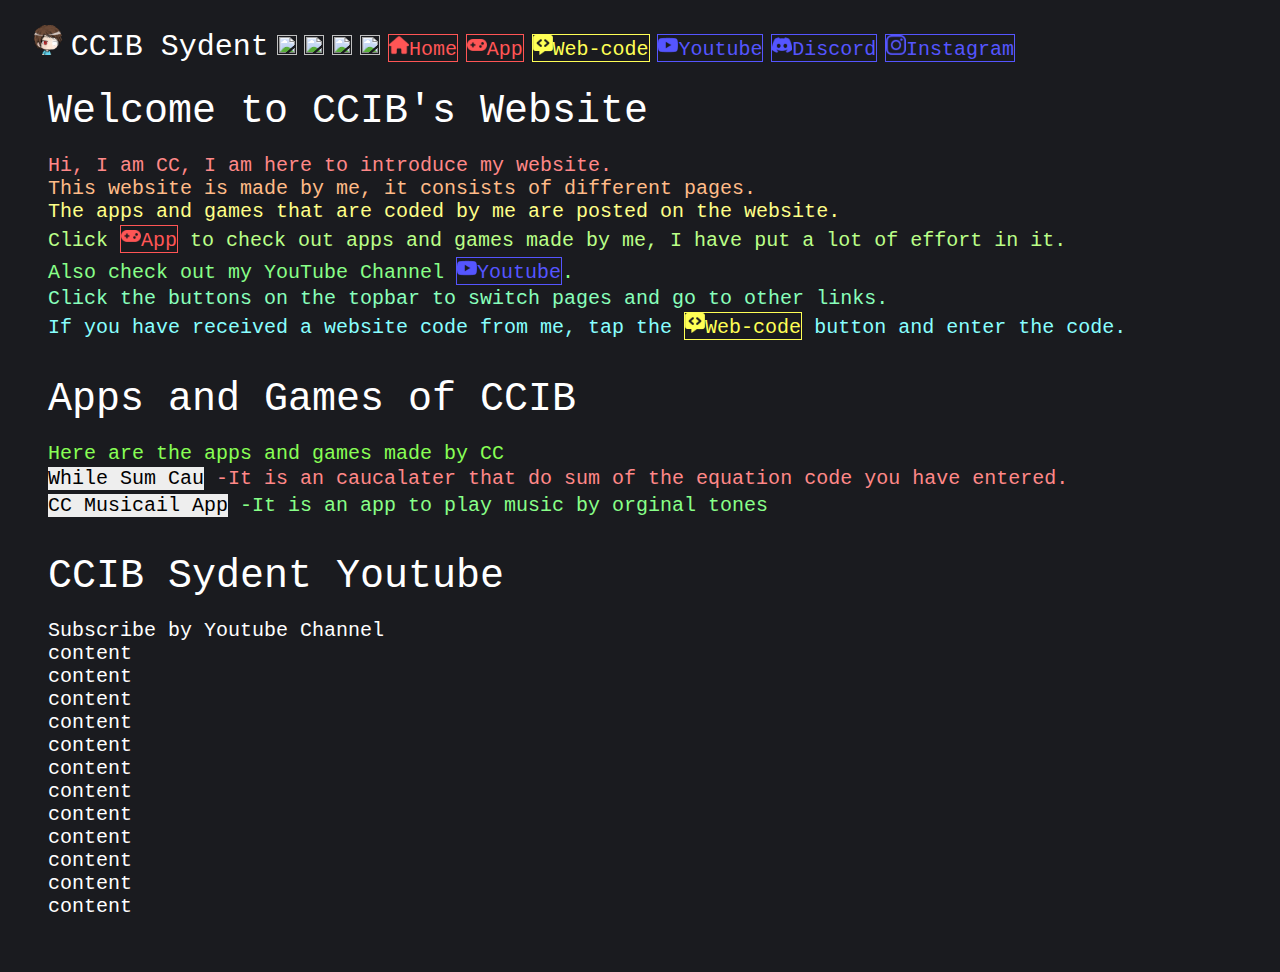
==== index.html @ e67122b9 "Add files via upload" ====
<!DOCTYPE html>
<html>
<head>
<title>CCIB Sydent</title>
<meta name="viewport" content="width=device-width, initial-scale=1.0">
<meta name="theme-color" content="#ff0000">
<meta property="og:title" content="CCIB Sydent's">
<meta property="og:site_name" content="CC's website">
<meta property="og:url" content="ccib.vip">
<meta property="og:description" content="Welcome to CC's website.">
<meta property="og:type" content="website">
<meta property="og:image_url" content="./favicon.ico">
<link rel="icon" href="./favicon.ico">
<style>
html {height: 100%;scroll-behavior: smooth;}body{background-color:#1a1b1f}
label,div,p{font-family: monospace;color:#ffffff}
a,button{background-color:#eeeeee;border:1px;color:#000000;text-align:center;font-family:monospace;
text-decoration:none;display:inline-block;font-size:20px;margin:2px 0px;cursor:pointer;}
.size1,.size2,.light,.vert,.horz{display:none;}
.dark,.size0{display: inline;}
.btnpage{background-color:#3210  ;color:#ff5555;border: 1px solid #ff5555;}
.btnlink{background-color:#3210  ;color:#5555ff;border: 1px solid #5555ff;}
.btncode{background-color:#3210  ;color:#ffff55;border: 1px solid #ffff55;}
.input  {background-color:#1e1e1e;color:#ffffff;border: 1px solid #87ffff;}
.content{padding-left:20px;}
.popup{display:none;position:fixed;z-index:1;padding-top:100px;left:0;top:0;width:100%;height:100%;
  overflow:auto;background-color:#0004;}
.popuped{background-color:#fefefe;margin:auto;padding:20px;border:1px solid#888;width:80%;}
.close{color: #aaaaaa;float: right;font-size: 28px;font-weight: bold;}
.close:hover,.close:focus{color: #000;text-decoration: none;cursor: pointer;}
@media (prefers-color-scheme: light) {
.light{display: inline}
/*
.abc{filter: hue-rotate(180deg) invert(100%);}
#topbar{margin:20px 10px;}
body{background-color:#e0e0e0;}
label,div,p{color:#000000}
a,button{background-color:#111111;color:#ffffff;}
.btnpage{background-color:#3210  ;color:#870000;border: 1px solid #870000;}
.btnlink{background-color:#3210  ;color:#000087;border: 1px solid #000087;}
.btncode{background-color:#3210  ;color:#878700;border: 1px solid #878700;}
.dark{display:none;}/**/
} 
@media only screen and (max-width: 760px) {
.size0{display:none;}.size1{display:inline;}
}
@media only screen and (max-width: 450px) {
html {text-align: center;}
.size1{display: none}.size2{display:inline}
#topbar{margin:20px 10px;}
.content{padding-left:5px;}
.btnpage{font-size:0;border:0}
.btncode{font-size:0;border:0}
.btnlink{font-size:0;border:0}
}
@media only screen and (max-width: 150px) {
.small1{display:inline}.small2{display:inline}
}
@media only screen and (orientation : portrait) {
.vert{display: inline;}
}
@media only screen and (orientation : landscape) {
.horz{display: inline;}
}
</style></head>

<body>
<div id=topbar  style=margin:25px 50px; ><!--style=position: sticky;  top: 0; -->
<img draggable="false" class=ccibicon width=30 height=30 >
  <label style=font-size:30px; >CCIB Sydent</label>
  <img draggable="false" src=./ico/ico_screen.ico class=size0 width=20 height=20 >
  <img draggable="false" src=./ico/ico_tablet.ico class=size1 width=20 height=20 >
  <img draggable="false" src=./ico/ico_moblie.ico class=size2 width=20 height=20 >
  <img draggable="false" src=./ico/ico_vert.ico class=vert width=20 height=20 >
  <img draggable="false" src=./ico/ico_horz.ico class=horz width=20 height=20 >
  <img draggable="false" src=./ico/ico_moon.ico class=dark width=20 height=20 >
  <img draggable="false" src=./ico/ico_sun.ico class=light width=20 height=20 >
  <div class=size1 ></br></div><div class=size2 ></br></div>
  <a class=btnpage href=#HomePage><img draggable="false" class=homeico width=20 height=20 >Home</a>
  <a class=btnpage href=#AppPage><img draggable="false" class=appico width=20 height=20 >App</a>
  <a class=btncode id=wcbtn><img draggable="false" class=wcico width=20 height=20 >Web-code</a>
  <a class=btnlink href=https://youtube.com/c/ccibyoutube target=_blank rel=noopener>
    <img draggable="false" class=ytico width=20 height=20>Youtube</a>
  <a class=btnlink href=https://discord.gg/9TFuxKF target=_blank rel=noopener >
    <img draggable="false" class=dcico width=20 height=20>Discord</a>
  <a class=btnlink href=https://www.instagram.com/ccib.sydent_chris.c/ target=_blank rel=noopener>
    <img draggable="false" class=igico width=20 height=20>Instagram</a>
</div>
<div id="HomePage">
  <div class="content" style="color:#8ff;">
  <label class="content" style="font-size:40px;color:#ffffff;">Welcome to CCIB's Website</label>
  <p class="content" style="font-size:20px;">
    <span style="color:#f88">Hi, I am <abbr style="text-decoration:none"title="CCIB Sydent">CC</abbr>, I am here to introduce my website.</br></span>
    <span style="color:#fb8">This website is made by me, it consists of different pages.</br></span>
    <span style="color:#ff8">The apps and games that are coded by me are posted on the website.</br></span>
    <span style="color:#bf8">Click <a class="btnpage" href="#AppPage"><img draggable="false" class=appico width="20" height="20">App</a>
      to check out apps and games made by me, I have put a lot of effort in it.</br></span>
    <span style="color:#8f8">Also check out <abbr style="text-decoration:none"title="CCIB Sydent YouTube">my YouTube Channel</abbr> 
      <a class="btnlink" href="https://youtube.com/c/ccibyoutube"target="_blank"rel="noopener">
      <img draggable="false"class=ytico width="20" height="20">Youtube</a>.</br></span>
    <span style="color:#8fb">Click the buttons on the topbar to switch pages and go to other links.</br></span>
    <span style="color:#8ff">If you have received a website code from me, tap the <a id="wcbtn2" class="btncode"><img draggable="false"class=wcico width="20" height="20">Web-code</a>      button and enter the code.</br></span>
  </p>
  </div>
</br> 
</div>

<div id="AppPage">
  <div class="content" style="color:#ffffff;">
  <label class="content" style="font-size:40px">Apps and Games of CCIB</label></br>
  <p class="content" style="font-size:20px;">
    <span style="color:#8f5">Here are the apps and games made by CC</br></span>
    <span style="color:#f88"><a class="page" href="./app/whilecau.html" target="_blank">While Sum Cau</a>
    -It is an caucalater that do sum of the equation code you have entered.</span></br>
    <span style="color:#8f8"><a class="page" href="http://app.ccib.vip/playhz" target="_blank">CC Musicail App  </a>
    -It is an app to play music by orginal tones</span>
  </p>   
</div>
</br>
</div>

<div id="NewPage"><div class="content" style="color:#ffffff;">
  <label class="content" style="font-size:40px">
  CCIB Sydent Youtube</label></br>
  <p class="content" style="font-size:20px;">
Subscribe by Youtube Channel</br>
content</br>
content</br>
content</br>
content</br>
content</br>
content</br>
content</br>
content</br>
content</br>
content</br>
content</br>
content</br>
  </p>  
</div>
</br>
</div>

<div id="wcodePop" class="popup">
  <div class="popuped">
    <span id="wcodeX" class="close">&times;</span>
    <label style="color: #000000; font-size:25px">Type code : </label>
    <input type="text" id="wcodec" size="40">
    <button id="find">Enter</button>
</div>
</div>

<script>
//Set ups
function getUrlVars(){var vars = {};
  var parts = window.location.href.replace(/[?&]+([^=&]+)=([^&]*)/gi, function(m,key,value){vars[key] = value;});
  return vars;
}
if (typeof(getUrlVars()["wcode"]) !== 'undefined'){location.replace("./wcode/index.html?c="+getUrlVars()["wcode"])}
//Page function
/*function showpage(p){
  document.getElementById("HomePage").style.display = "none";
  document.getElementById("AppPage").style.display = "none";
  document.getElementById(p).style.display = "block";
}
showpage("HomePage");*/
//if (typeof(getUrlVars()["page"]) !== 'undefined'){showpage(getUrlVars()["page"])}

//Website Code
document.getElementById("wcbtn").onclick = function(){document.getElementById("wcodePop").style.display = "block";}
document.getElementById("wcbtn2").onclick = function(){document.getElementById("wcodePop").style.display = "block";}
document.getElementById("wcodeX").onclick = function() {
document.getElementById("wcodePop").style.display = "none";}
document.getElementById("find").onclick=function(){
  switch (document.getElementById('wcodec').value){
    case"index":case"000000":
      location.replace("./wcode/index_.html");break;
    case"test":case"ffffff":
    location.replace("./wcode/test.html");break;
    case"yt300subga":case"dafb75":
    location.replace("./wcode/yt300subga.html");break;}
  document.getElementById("wcodePop").style.display = "none";}

//Keybroad function
document.addEventListener("keydown", function (e) {
    key_all(e.key);
    switch(e.key){
    case "Enter":key_enter();break;
    };
});

function key_enter(){
  if(document.getElementById("wcodePop").style.display == "block"){
    document.getElementById("find").onclick()
  }
}
function key_all(){
document.getElementsByClassName
}
function icon(imgid,code){

//document.getElementsByClassName(imgid)[0].src = "data:image/x-icon;base64,"+code
for (var i = 0; i < document.getElementsByClassName(imgid).length; i++) {
if(document.getElementsByClassName(imgid)[i]){
  document.getElementsByClassName(imgid)[i].src = "data:image/x-icon;base64,"+code}}
return(document.getElementsByClassName(imgid).length)
}
icon("ccibicon",
"AAABAAEAvr4AAAEAIAAnWwAAFgAAAIlQTkcNChoKAAAADUlIRFIAAAC+AAAAvggGAAAAi3S1nQAAIABJREFUeJzsvXmUZllVJ/o759z7jTFnREbkEBk5VGZlZg3UQBVYzFMBTxeirY1gA4qsXjyf2rbdNu8ttX1q67K7bQcWrwuXiKC2NK3dIKgIDRaIBShDQRVSlZVVWTnPkZExf8O957w/zt77nPvFl5mRRWZllPHttariy/vd4dz7nbvP3r/923sr3GBxzt3oIayQV9+5+xkN6jMPH1RXs/+eLaPuNXfsAgD85VcPAgCG+6pQyp+mnCbor5RQryQAAOeASikFAGi6Uvz8quUUH/jfX7uqMdxI4fu8Idd+ti60Fic4S7eJftfOTQD8uJVMMvprHVrW/+P87Jwcc3aucclrHDk7AwAYHahj42AdAPDtY2fx0v3bAQDGKLke4M9ttIFWCjrMchitC+d1UDK++aWmTKblVhb24BcpMYVjP/CZtfeSPFsvg77yLj3pybMnz5aCvK6v11rU8pcyY+7YPiGaM88teCdrHRw/Jbqf83MLl70Ga/4dY4OwtDLwk1ZKIZzOwdGVLG1TDuA9HIDE6HAsAC0a0f/VSsn4tLq6573UyOTzWtT+wPVbAa6bxl+Lk74nPWG5Lq/TWpv0b3nZbTKgTSODAEiT0ziV8rays17vWufteABwcGjneeF8C43mqq9dTb0zGlaNDi1GH3llUFBhXFAw2o/HjzPY83wGC0DzCqEAOH8P5VIil+Dv2Vfgh2G0xsWF4JesJ61/Tc+4Fib85tGhFYPYPzmG/VtHAQQHNbO2ePPOIaMvtQLauaX9HEAvRE4z0DobH4l25rfXaLJl9L0CUKGJz5NXaxU5ywqKpqHjjTaHczxR/QvJA9VyVoBPovweYZu8zH5vY5SYR/oyE2huaeXLvNZehGv5AvSc2548Z+RaKtZr8grdaE2/ZWyIfURZxvdPjmHX+DAAwOhgPoiudg45aXLlyLxB0Oisoa11KxxUo5XAis4BiuFG2o+hyVYWTKRauUzjCyZWonU4N0v0i/j9lNxVWB8QQZx+ZeDvWdg9V0rD0L5mlRpzrWv/a6H5v+Mz3IhJ/xPf/UINAH/19YMys563fRwAsEBIxcRgDYlhkyEsbDze3DooRkGcgnXBZLAOsOEVkQnFpoJSwXyActBKF86dEF7u96FJF6+tkc0ub2y4mLydSmuP/FjbeWjhAB7KxYWGvMxsqlnnxPzZPOr9m5JZ3ULf+QKspckPfGcvwDM+8kZM+C1kv7NGfd7URgBek+UuTEQAGKyVoCxZxQZhxvDfaMICNAmdK+zC2wVAjCHJyG7m7Qm9YPydjQJO8bbwgtnoBWKbPR6A1/Z59KytOL50Oy7ch9LhJQ2nDfd44vxsx0MIZ3JwmKQXI5Zu2h9YWy/BM3kBkivvcuNNmZ705HLSOT9X8yJcduKvpQkfozWvum0HAOALjx4CAFRLKapl4rCQPTtQGYUjm0E7HTRvZC+ryATSKtjPcMEAiR+BivaV82nAiNYswoUKSpCg6OyR/a0EwWHkyBV+NFcMeEEWtCiopQpQ6UpxgkJNDPcVvgneg19JTs3MF490YQ5Y5zBUr8j2m7eMuQMnzq0ZrR9LgKkvPbxVafy1ICfPX5S7eMdr7i78xDdPbpS1nfkoSgGaQCutlMBXPNnjiS6f4j/RZ8Uwp2GIUBegQYm6MjQZ3iCET2H/cGhk4cemTiQrfrqO/ZxykYmm5GUXP6Kwc/FURaMJ2NBfK+wWKz6tAHIbcJRMpm1jIw4Ajp67sGZfgEtN/q5ejnNuTWn7nvTkmcql5vGK12GtTvg7dm6SgTE8d9PEiN+ggEQFbQyw0xkcvU6nr+DGOgWlVXAcC3wZJ+YTmzfG6JUPbrXiQhT3UueItVQUkyoYUrKCONHxXX87BbVC6zFiVQzghfWH43M6goGhPFuUxxQ/32Pn5/CVJ08WburI6ek1tQp0PoM1aer8xHe/MAGALx841uaJXC0luGmTn+h5XoycaqVhkkJcE0ZHE9+FicKTGy6QzzR4laODI2Oaf2R/zoDQKLfSlui0KGIbWkQV7f2VstIkKvxkHaaOddH30Y/LE1Yr74f4YwiJ4oXehf0tbDCPIjsgfsFy69FjozWggqJYq8oylk6zR8dfPBduoCc9eaYSz2/VbeP1Fg5Awb94PIbyFw8cnQeCg1pKEjFrtmwYkDVfvHZaejWcBKkkSmk0lGNVZyWwYyOt7iJTx6EYSmLlYLSCYTMqYTNKC/ErotKsiAN01fjxdWLEqIsTtmIFUQ5hdQmmWPzT8dl5VYyDbYIg6eDWFjAkWQzjSHF45jF6pJUWEzAxpgh/ATgzu4jj094Jvn1qfArAEn3VAID3/uWXL8/tvk4i8ZcbcfGe9ORGiUTX439cb/mJ736hAlCl/wCg9NUnT5wEvGZ9CaXhzS56qmxuLc7NLgIAUqPF6WItxByZVBmYlLRyZKAKRm1j3RZsdxdFexWCF1mk/6oVqtfBCRbfJQiKbl9dSi7nAXbCil7fF8/qnIts7aChrTyrwELl56UtrQAqsH9Ul5E4dFCiZbtDDgvQedrOSvSYV9zx4TrOznql/uiRs0dum9q4mQ6/dH7msyjPtnPLE38EAB45fPqJGgWebpsaF8JWyni5Uhij/FSjNXTCSzafjvZPDFJTzCd1iH58ntgAtOGAEWBUtLdDyOCOUZXo//F1O+JIHTfZeXyM43dM3BXnCaYLm0qdJkjhSOcCoc7ZkEUm1GglqE/SJdIVLL+Y3hyu12nGxbsI1RohKOeIPaWcw63bPKXk4UOn8bVDp04CQBaAiRuK+vRMnZ6sS7kRcKZ6+NDJJwCglCa4fccEACDPHawtwpRGa6T0OTVGYDYn66/fkOju72+EcPvcVfrsD1JF+FLHmtVGpkL4v1ANIhgwtoQ6YwVdPcdOUUUtHDu5MT3aXzeiUkSXiM8sNGcXof6RBvcHBUp14UwxRtpxXnRkf1kbqk94BiiPyz844xRbQrhj54Q42H/32FG/bdcW942nTtwQrS8r2bNo4+svP3E030zpf4nRqFGdmMF6WWx4/gG00gVGJAtzTwRZ0bF5EWxcyZRyasV5nOsgBDsUTIb4mcgLER8htm/A+TsDXfx9fI7i55UmUzeWaMEwiWxuoPgy5NGLIi9h5BXwuy/HRqgNXJSrEJEZwr7h/51U6jiNk01J64r8f7YiGX37228fle9uxAuge9h9T9ajJLGGuV5yy9RGB3gNMDk6jC3D/QAYNQgap4CkgD+TRKU4dId+UF20qV/yCy6jXAfxdcFoSRTZVDGi0l3DxeOTfTmBJDJbViAzcYQ4xuAlOhybTh1/lQrZXiI6/H5OQdMYxCxDvNoVjyysetHzZQc0piWkUTEqZ12HieWEwMdJM0qF8yilZTUx9JBetn8bPh9p/Wdbes5tT9alXHMb/8W37Fhxsuft8GmB1gL1ciIcdRfntrpgZOZMonJK8kmZSMbH8TbaMUCAkQ1vpSpC5BRGZUMKWVQ6oi53cF7EX3Qc/e1wKVeqUtksHH0eC1yURaUEUk0TjzMknQS4CD8vOsvRtsgnCPz5MBT2PaI0Xf9vAHl0b1nOx1JVidzKRRvttvgu5cQQ+htgXsbv+Voxuc4pwGb8TPxfo42c7wuPFzX/s2Hz9zR+T9alXDeNf+vkGABgoF6OtGwR3bDOSnJD5iwca5zITmSNqTVCjixrz6DwCzatv1ZI0o5RuxBxDbZvzOT01/IWP1BUsjEbMWhUF/kLRT/Cqbg4VHwO/69EORjS9ByAixNceM8C8tPpBzkXYF6ogi9BX4f76lyYonHlzqGd0YomqxNg+LkajXnKv52Zb8A6K5Wbh+tl8QHiQlZyHuvCKs0MVwcYPob8g7/51mE59npr/Ws68WMz57tu3gp/biDg4EBsIeR5LsWXssxKUrWL12kxR3QwRYwA+rSbQmdOntKq8KuHuRlhpjzxlS7QFKLLFqwYMSMskAcveQUfXqqiqWibnAQSU9BaB1OHJ75RcitW+QPlLqK3QMDbQhwBskMHc5vGo+IdyUoKL0jGhbPyYIrGUeuMKsq18xxKKyw22gCAucUGhvp8WiKbPBv66/LZRszfTvgWANLUvyxc/eEzjzwt312vF6Bn6vRkXco10fixpn/hni0AojfbBRPBa/yQ/NzOrDi67TzvCBV2BIeUEvUbO7BAMRkjBEri2jdR8CvmJfN1QKZOwE4Lji8fzytRbqMAl1IFJ9p/L5gquPBPHJXmTKbEKAnopPw3MYXVxtoAp7rITIodWnEoI6JdXJIkItzQPXFCTTzmUCFaTM6Iv5NboJn5mkXNVk78J7ofpdFs++/Kqb+36fllKQDAfCsgaHVbgHW9cD2icmrw2eus9XsavyfrUr5jjd9N20enBiL4zgHIbY5Wy+tBrzn9Xplz6HytTVTGAwiKO3Ys5UpcNU0KriqhNBgTAkk25qHExysUii/xtbTSKwJYDiFQA6VkJch49RIn0cKp4mrggz/k3Bot9j7zjUppCBSthFHDsfFAJatHr1zZrAsFqdSK/RSyjMuayFORcilKhRxmmzssk1ZfarTQtrmcMYFCg5yKMtHDZxcaovFHB2vyBEsm5O2yL8HC/yqnAep88Do5vNeEpFZ0ZEGfg6OXyw/no3mx6cMmgLNK0AkT04PpY1xnkqexoClawQTLgz64Qsk/dHyv4OB4yaf/[base64]/bnAQAW0yEAwP/8sz/FHEGl9+3divEhf57Y4f1O5aonPk94Nm+AMAHjnk4iCoFa4CiwRP+eXWrIklMvl1ZSahWQCE0hTFqelVayjPyEKQxGWYHsrVLyA8py74LJ5Ci+Ln6Ai9P1dORchIAYF1OtlnLBPvrKJTomMgk68Os8Cy+wz1yiU2f8KStQrBOjYen688tNVOgaSQEjz2lvJ/GA8O5omdBsN+u480sU8ArPnbdFTSWMgqLp0s4tmi0TGmXkQJtMtQYhP1WUxGYqGSPPaOuYt/vHR4C+zTsBAK/7nu8FAKQU/Nq8eZMowV/9T7+BH3nZLYjlWnD5e6ZOT9alXJXGjxEcKbjqXIg0OifanbWGgg7lLJwislIwddhByp2D4fdQdVyDjmDF22RnUpYIFzSgFIpVsGQ56Yj+y+dUeRw97HCWES8cNqAgrDkjs0gnRnbmnGCOMTsVln7N+xgNk4dVgI07K6sKCqtmjK/nNsRALJdAVw6sv4wJx8UITydJTcLFeUjOb0fJN9zPwrgcbRpXKTFIiF5RKwGNNBOTKVc2mImOnX5Aq4QH4EuQAGL6aZVAm4S+1oW/nmBo6bphDrzi1u0AikjPM5Wexu/JupSrtvFnG/4t/+tvHPYnqA9iZ7/[base64]/s9dHoJbrnM/OpLr+BiNZtuP4fCZCyHflHbeMTFMx0bGFJsFuRPcP0MIhHVhUvgAWJyl5RzOzntUpNnMZHyTYx4NqZRSMQ1KCdMiTIQYhfv11wxjabXz0OmRFYBTSPh8JhHnU2uDZquNuSWPbLXz4OAz27SvVsPwgFcEW6YmJVC3//[base64]//94AwCgb2gkygsOMR0brXz8XHkfXglza/G2N30fAODX/tNvAwD6Rzdj/vxJfCdy1RM/nvAA8Nu/8vP42098BIBHUtjkyHKaBK4tdp9FDoeozSZCuF2rlSFzROmDzWZ7Rb0XjqBDKeG6cEkLGy+AhdREPnnERnS+l4iTIrQ2LIVaC3eFTYZi26CoPg9v4stCQ3fkCTgNuIxNjRiZYmTDBVTLecSGGf8uDxXS4vwCS/ce00GU+EMRl4dfQumaEhrHJSZBnnBcwz8Ha8MzgU7EZk/KVaROQ6VtOlt4Hmynu46IYsgFoJdQa0Fu2GeLXw5plpfnaFKw0Kgwb1ieKab/HXN1+oeG0TfoNX52YRqhyJOf+KVaAtvgznkKc7NLqEvP1+BFGq0FLlOitXJxoHJnxcZnqVc4EKRDgDRy4Lq9VFJrJ3JglVZYWGoIz0TBIE3YYQyVmGV/p4UrM1AvRVFJPxGOcXdBB0yRvV8pkXZ0DhlNpizLoiYRbNNGuaxGQYVWufCEP/9puK8qz+3cnHd4j5ybw65xb++zr6OVRk6rTcqQKsGMJgmUal1KoEsELmRBweTsCDvIqtp2BpVKBSPVDQCA8U3juOu7XipjBIC0FPy3OHof/+Xnyr5dIcNNOFwW9aq/13e84x0APJfnl37plwEA/eVnZq33bPyerEu5Ko0fmzkfeuB3AADNVgs33fZ8AMDXH/qsMBNb0QquqA5g6jTaSQtjfR4KTAFoKgSjNZBwqxle2hXQzrwWzV2g+/LSz5rCpCpqUxNWgRAYgQTWdGTrR0gpLsw3MFir0JhDwCWmTvPNa+VEYwzVq6I1Lyx4xGVxmcZsHQ4ePw8A2L1lFAAlasiqryO6AfsjUeUzaKSJgyUEqZ2H3NVaSl0ejUYp9aZAK3M4esFXKC4l/hnvnBiEMik9Q3oeXCPHJCgRW1JBI+UAXdOPv+WAEtnxVgEDgx6KfNX9r4fSBsNjPq/aRpyr2O4L3J/VWSI2ooSwjW+MQYlMoZ2k+ZXWePX9rwMAfPlzn17VuTvlqk2dD/5XP+HZ6VxcbmJ0s+ft3HXfy2W/rz70ef99K8NiTna/NegbGECFcO5UOXFUE51HpSnob9OJ2dNotaOSgP6P+ATORI5nwNrF/HEQ0yRw8INtPrvURCvLQzK7ChyVU7OLqBGMxz/pYK0cbFVjoFL/eaTPO56zixfkUk2yeQ+e8C/Ars0j8gIbo8Bs5JAn4EJ0WSmkSSoOplWBAm3IDldJgg2DfnzTS03kbEbRi3tiPsPOjR5uThgMIF/FGINSxX9n0gTVmv9c7ff3seeW58k9b9g4AaD7RI57ZYUXuJh11k067f4494IlSRI5TyhCoPDG178aAPDJzz542WtcSnqmTk/WpaxK47OJ86EHfke0JAeo/JIUNCUvUZLZ49Wt/0wObGipE1CYVFkJluQU8FIaADnJxiTQ2i/p7AQF5mC4Rry8xizPFVlUjjQuAG2o3F2UiBKyvVb2SvUmCjujISmFYdgkSekZtFeYSdbTTP2x/kr+M/NnnBNEyihvFpVK3hxx7cDcdAwlJiWBQqHaEkDikn5JUoYx/nhT8qactE1KU3FYdVJGSitCuUwmn0kQV6VYjckS76JjrpWYQCsDgzI/wt7R+bT8TtdSrtrUWSJoqU14vTFafvDxyR3IaNLe95rXAwC++ZUvYfppj7m2oVEvqRBxNaHHVZIopGKv0DJuFRTRG5xpo1KmpGXajSeYp//Sx7huixDXEBvo/g+CWXTqwgJaWR5xz4EWvbinLyzgTITfA8DeyY2C0kAlgsiMDfoGyYfPeVTHpCUZWJsQqYMnpmUou7eOQ3d0a/R9vSLkwyQCp2bQUEREY7QLRqNMGHpfJpYTyoyclVKcafp994z65zcw4GuXbt46iW2799H1FWr93tRRqpshoKKXICSr8wf+6Aoh6JX2PkvuXFRNuRhRjhB9ZLaNC+dOAwCOfvsROdexQ08CAF5MXXSuVnqmTk/WpSjgylydR7/[base64]/[base64]/V01YuneWKUaQZziz4O91TJiKBlUqqacTAygt0GXf8CCqNX+Nqe3bZaw7b7kNANBfH8Ky7bSlgy3OK+oiMTv7iVrdKaFgV9evfdRbhZXJqWhHKb6VY2nRP8PW8pKAC+dOeYblqZMncPCo/zxS88+m2fTPykYUaTRm0V7izpcMIQd9vWtiBCMTkwCArN3CauWyE/+NL9jvAODnfv23/IYopzb4NeFB59bK0zIpd68KaECe51CwAcnwJ/ADiZASK3F8Jd+nqYGmCcBoAT8cY0yop0mimWMCQoT4HxzgUgqOHWGtL+HQFSW4bc4jHiiu/nLtiLBVqhQRi0QpMQOTUilUVSNHPVcaaaUqxyQ6lXiEThTKJeLh0/PN21kB9++sMlcoM87j42ezAq0qOptS6BUAdLEHFlQgGNpoPz5DjpDdpbSS58uKqVyrY/rEIX98xX/XIgUbv3GJ0VLbhwOcnS/k7LkTuFrpmTo9WZeyKlPnA7/3uwCAye07cPstxYz3/uomX6UA3tQRLJy0UCtzoIJanqnoAtS2eecetNvecRmf2oU5MnXmZ3zkM7cZFi5MAwAef+Ip5ERfkIJHuf+3UhYh15cGFkVftQqUYq7xeHGpIarj3Pwy+kuJNJMGAsV4eqGB177m5f7+aMVxeYZ/+IeHAQDL7cAi2zriNdbUGCWiaIMDp/y9LBHt4MJSS1aukb5EngVq3slVucWOPXsAAHv33YqxiQnRcNV6HYbMoGIJ9EgF0nj4+c8vZ4gC0rRLTmMC6vzjwJteAJBnUWMIoqBk7TaaDQ9szF88D2cdLsx5U2bh4kWcPOHNFmbeLi0vhCoXziIh8zRN2UQ2Qrhrc+yH7UcXTOjcOoGLXRLOF0tsot7/ipe7Tz/4uSs6uKua+CfPeFTm3LlptM4cBhCWxf7+fgwMEcIxNiHL0tCo74KSJ1VUEo8fK+dtN2Hj5VJsG61mU+zgvmHPazFaYXTc+wc7b71TjmPk6MjBxwAASwuzYjLkLf/juKyNNtmMWim0m377ImUwZXkIaS01M4zWSzhNdj0AyRm47Y7n4aUvegEAYJDw71KS4OX3+W2f++Lf49y058Y/cvgIAGDjqH8eyC3u3L/bX1d59KfhEpmo1b5+7LlpBwCgViakJaqcpioVzC/Myf6Li3Myvuayv7eZCzPoI6rEgYNP4PRZT43or/ttx89NI0n9y8VcG6Yna5ujjyqgQWkMV/0YWy1/7nZmJf4QJ723W01kuUWblE07y4GGV1o8Jxdnp9FqNWlbKDfIfleigeaC/03OzPvvhuukBFzIJ1CB1RFKIQY9Bzhg60g/3QPwD1/8R6xGeqZOT9alXFXkNjVaCi+yQ7UwP4+5OR+ptE8fElLWxYbXFDONXCpmtVttTIwNY9u2bQCAUqUeSFcmDU4d97EtV0LVL62FJsHm0dDYJgDAhk1bxWEeGPR5nsPDQ6GIlFJYpDEeP3UGAND3+AGJMs588SuoqWWp1wgAZ+f8yvDafbsxOuw57psn/CqWpikmNnpm4uTWCSyR9v3YX/0NAOCRJ5/yY04SbFr05k+VNOv5xYB8zTXbeOihh/w9MBKkdMQ0VeivBlNktL8qZuUixVOWl5YE22+2W7CEjSfEzrRKI6ffqjnvn0FGJqLNMgyWg2OcDbDG92NuNhpiunjtHSKsrTzHLMVYsjzmZfHlAAAgAElEQVQPcQjKYsvyiEQYNemQSntQqBOqdJQi3X1kdhldpIQwJePx49My1lu3jdG+wapRUNizZQRvfvOb/xQAPvzhD/8gLiE9jd+TdSmritxuGx9xAPCaO/Zg86jXflLT0oWiUICSGoqn5kgjtS36SGnZPEeSpFL8yWhIilyaJMExJm2lVFhZACXOl6O/1Rrh0O1AcKvTqqG1J4nRINFoeK38zae9xr+wsCy474ET53Dn9nHRbiZJkAxtBAC8860/gJumpgAAExNey5RLJdGsF+fmceqMjziePuv//tlfBarsqePe6Zug+o+VSlls7MwCi6StZ8+fp2eioDMm41n0mVwgwq1jQ1JFgWnh7cwWGm2wb8LHnJ1bxCyVO+TfjCPaSqlAxQYwtdH/thv6GU51gsPGjSYSrdHOLBr0/J4+cxE1Km3IjmZfuSTJnYkOHepjSJij7Kckh4Cd/lrULknJ/X3xMR/xd8oxmx0v3jeJKvXi0lqhnVl8/Yyfe195+JuXdHJ7Gr8n61JWZeNzMdR6ScMyhKhZ84SsIAcl1X8vzHi7rVJK0M4p4KQ0XN6OSBcKmpOinRXURhKNI41jnRV+EPsZjRajNpA8VpV57Ta/1MRgX43uwGFhmbOU/PUWmm1Jci4TRDhNKENaKuH+l9wMANg4ugH1uteACQWmjNYSnBno75OI6Miw9y/+1bj3PXJk+Mo3PPL0t1/6mh9J7qSTYCUtoc6U5rFxGqvC7AW/cqDVwKJN5Hk8dWoa2zd6qFSK6SqHOD9Hknno70CtjDnyByQBXbLRACfVH4Cj5zwyw/nGfZeI7Fo4n+hDz2BkoI6T0x5xYush1QZlYrA6Fajd8jeKMA9QFthZKpY1OlBHRr9xJU2hqVzifXs91+jC4jI++TXvRz2Y5cKx0kphy4Z+tOeuHNBa1cQfouL8lZKB47qVedzVJEBPbcK/l5f88lUzVbQIw1baQBmDlBcarZDxUptZaO0fgLaR6cXZRwAUmzpRYJc/sI/DxavOzi5ikBxGwFdmBoLjPL/cChFUOniWUgYrTmPnDu+AZ+1QHqVJTl+eZeHldE4mW5mIYTUirrWzHPfe6Qli26c2AwD+7BMPClFusdFAjZb3Pnr5lDLQE/6HnDl7FrYxL/GIvNSHJ096B2/bxgG5foWiuIkLOQiM4/dXK0iNj09wDCPUAnWhXLNyyGiCcSOHnZuGRMGVjYlMYo3YOK6XjPS+kqYfyqFBz62SGJlpkhTnw7/+eHaMKWn+9MwCNhFEqaG4HCdAmXxbhgewddTf/1Mnz6m+WvVdPJbX3XnTAzdv2YArSc/U6cm6lNXBmV1chEJd9YjzwZ8yghxdHuA4m1lo5MgVOa8misJqDcXNWbl+ilXIo0yviH5CByXyb614v8AziYtLFWjBdL6s1Z3U1Gy20G758c/Ozwu8yMk3eW5Dc+JSSUwgqddPN1UpGaHeKjIfKuVSqApsg+OaSs2bYP7Vh0dQK20Up3v21HGoqjenDp2dp/0dNg/5lW2gFpflC7wbzhk+RuZIhWDDoVpZ6v44pcQUalFBrKfPXJTxbR8fFujQUWSVVxeTGGwc8AEzjgqfuDCPiWGvtVs2Q9XRas5OrlYyWUr0fJmct9RqybWWGi3UqwHs8NfTmCSIHAAWlpbfhyDvu3v35OXRGvQ0fk/WqaxK44/0h+JFQVa+VJm10gs1picz9KaVL2Ak0FbEHDRKI9HFc8a9VL26Z1+CWXrs1Wnhv5yb8/bs4tKycHuU0phb8NtbRHeYXVwQvkt/pYy5RivQnAH8+n95AACwb98eCVyFhJvAH9kxNYUxoijw3QwPea1skWNkxEOEQ31+2zve8kYYejaf+sI/4OBh74iZKERfZye/mqK/XpGgz8VTJ8Jqx7m8ESRZrpTRImpGnO/KFeCC6xQSgeNkv86+kzHKbfPwrVPW9x/gQKOOKOBRsddzF/0z30hQrv8iQKocjAu9icNuT56ksiybR6Mmfn6HduYKMOwzkVVNfK43A4SkbTE7/EYAvp+TlMTjhHAd6i8qeUDhwTO3R2kItbjQ1VAc2UC55RqbQm+OKLMX5r2D1MxyLLdCJPY89V66QJ34hqPMKaMUZpeauP9VLwMAVMtl7N1zEwBgYmJUEBxOwm5nLZRKnJhdErNigV66Rx8/ROPS+NZjHn2oEA/mjtv3Cmns/[base64]/a3u/R/6o8Ib+7WDx65IUuuZOj1Zl7I6HD/Cc0Ndz5A7yRo6y22oXU/a22iDXJI//BIsqwaUZO8oF5h9Qjr13cn8vgpRQwMvIQHLwjrOpfVardHOCnXUue4mm10vfcl9Amd+7vMPYevWLXjJC+/199tXw8aNniFaLZeRUmQwkUwMHYri5lY+l6n25v2bPI6vDNCk+MHXH/Ua/fjxUxJ1nLh7FHcQe3PrJh8pVtD4i896/k7eyjCxdUrykt/w+pfjNa+8DwDw8b/6HABgYKAPRw88CgBoK4XTUY4w4KOxfRWiBNNvsm3Um10nLyxghmBeAGI+VMikS6Nm07l1WGz4e/GUbYdDbX+toVpFKkywWTZYr4jGP3l+DpuYr0XPypfXoxWGYj+s0ZttKxXxYpO60QpVtkvkCH/pi5/DM5FVTfzLucgKRXuSQ82SfaNQDF64wCXPnUPOnbONDjxrHSYYl9gzfuaHiyLU1emW9Lyqm+qo6MuNDwYH+jFQ9z9ktVqT4TBOrxMjBnNmMyGMMc7PZojWoejryLD/4VutXJ5RtVpBQi9Vk8yyrJWHzoWJQ1+tjmqFkTEnN3/+9FEAQH95K0bHvQ/SPzgIazho52WmuYT+sjczOEVvhtIhdw1mktrpHDA/R6gPDTpRKvIpgmZiDJ0Djufml/[base64]/wDRX+7qGvY3axISbUyTMXsGPSR4C3E3Fu/76bMD/vo+S5Aw4+ecyPMc69jVbfwndah8y1+IEW0JYATHDBNqMBBy1oUVfpzPUlFcur/ULDoU4mGJtYaRKOkMU4wP3hO8SxI4e3v+2tju/1D//oj1e1/Pc0fk/WpaxK4zOJCy50vGDF7+nAXMYjRFe5+FOilNjxGkXime+ETg6rdWjQuUsUCY3LVqhIg0h0kv49uxxswrgTdxppJClVSJp1z01T0BT53Tw+jttv2YcNQ96GHBjoR6Xi90uTBFKjKm53w/dZUiinVNsSYXUC/ArIxDquaVloCAclkVNuH9S2DvWWhxhf/cr78I1HHg9JNn11lCkC/NY3/YC/fiXF/IInBJ45P4eT5/2KtkyR51qlLKS4SYJgFxcpt9g5WCbeAbjrdl9O8ON/+dcAgIvT0wFxyJqYOe1pwcfPLwAK2Ek2946xIWwdodWVbu/ouYuYnifSn9Y4PeP9h7EBahToHJab9HsTdpLQKjpcr8h55peaGKiHiDHAPXT9P8aH+vDHH/sorlZWNfH5t8ptYDnyDz88UIvqmjtw+Y60xKVAFFLhJQDIrJgjOVzIo4TDMnXR07Ww1HJgpFDPXmweb6osLHHHlaI0mgHHZ+Rgx3ZPPquUA45/2y03447b9krgqZyWxNFKElPorOKvD+iUX9iQi2oD5OWH5yC9oXjyOR2S4IH4M8dHFNopoUS2hFe+6B5BStpZuB9+LlorbCLndnzjBCp9fgKy8/fNx56UkiTcWcTIvSUhoKQVDJl+v/wLPwsA+NSDX8IyITNPHTyIcsXTEhbnL/r6led8kGnnxHAh+AcAO8eHMLXRj/vxo9OSsyGEOxtatGrSpVzafP/WMUGbvvrkCfQziS26RExf2Uu9B65GeqZOT9alrA7OXAmpIvYvXaTBxOSIdtOR1oaCAPAqD42/4CJKKzcA0KGPlVIrM8V4IQkg3+rFOod6zWvA/TffhE3jG+Xfvpkxa3kdHUPXVaEok4noulbKZFjZjyWOMoeuLAGKjV3BuBaptVaekTY6KvLEELELHQ41cMtNfkVLyfy65/a9+JsvfQMAcJ6qSLApmSSJ0AC0VpJXMEdw5/d/9yuFoPfxzzyEIxt8tHTm/Fnk1uHrX/gMAODE9JxAnHK/SqNM9zlQK8kqf3rGQ6ujg30S/+E755zqSrks1ej6q2XJk+DmGjdtHpXo93Izx+QoR4NXPwtWVUlt76RPuZtdahQqdHkJHI7EaFm+OI3Ml8zjO6Nu2dxcTGXRbTssUICkj5Y2bpIDeFMzbvoLBLt4sdGKXkReSp2YN4AvIQIA+7f64FK1VMLGUb9Ebt1cxvBgP1KqZsaNlQGPwuhocvi/oX2odeH+uXu3EUaGk/J/LEVfJYTrOTjn4KTMoVEKVofGdUbr0JKT8yEQgnw2d2i5Bn3mBttKCtteiOoGdYq1rqjY4INR7GeliUGFApnlUopmqx3q3bh4FgTTVbqUaiXnFoalCoFIviwHP9s2UF9UlKge2DAOinIHnLJyHg3gnT/2Dvf+3//AFd+AVWp8J385uMKiVGgDk2gtHXfA9VqsC1qNciVZE1ooaQvpnBO7lPNZUx1a/ECFDn38jHl/fwL/p0F28MmZBeygHFIAmKfOi3c/zyeGDA4OoI9qz5TSFFqbwsrEk11ByYQuOqaItkkIGUDgHzlEkW62cRHgXwcVnpe0KireknNKIr3WhktJ0NCi+BJK4g6tmkbjrv2edzS5eQIA8M0njtD5XORjhLzaM+d8wGjX5CbhT93/knvwxa/5F2h561bMLS5hmQpMHTl4ALNNVjL+fCM1I7e0YaCGNimpafLjTl9ckGgvKzC2HLIsF99jQ72CR476uk7clTJ+nsr5IBfgg6Yf+h8fwft//wO4kvRs/J6sS1mVxl9sBM1a4kZovOTawOorJQbS0bYdl3ljlEbBKis2qRf/udkO2yUIlUfaFFHghf69QFo8Phtzcjp9Ak3VxKa2eFMnTUJCSJomtHKFMYtdrTUMuBtjPOzAVcIKZc0rHDoMAHkS9DziE0b2oFzD76qFnKTFfGBKiIMNAao8D4gSq1trYZ1/Jps2eht9gv4+9PXHpBJ2O7OCHjGSs7AceDx91Qruu8uvll999AAqff14/ne9GAAwvmkLnvhH362Ez9HKZlFW/roD1RI4x6hC0Hgjb+Ms0ZZHqV5/mgYztU6VsW/atAHHqXP7odO+HOOtZHoDPjM1NKnW0m/gSrKqid+KYDTV5RNLnH8bdlPyI1nnO5VbbnHpAr7ul/UO5zUJZpULpmznjLmiaK2xb6+vR8nl9sqVkjij7XbmW1Ym3N3QFSBH6d4XO6WXcaTiUhrBFVIrvodSxbcWAJSmjuZEt4ZDThFNZcMSz3EB50JJbY2Vv49z4dJt4hLxvd13x8349lM+0pvlDqemqQwg05IXlsEDrFcrqJKpcecte6C0wme/7Cf7jpt2h9+OlMeJw4dg5zzubxByLfopm6rRCn2LxNZnmNsq8RUdHMaG/G926oh/[base64]/qMVYJldS8dm8tslsq1WTnDHDm+ePnLkrFzn7x7z7NSX7JsEN/x2bvV6/[base64]/82tkxuC/sBmJ25gFPU+GF8oCzI3iBVRJ6eX5J7nqYK1mODXPXYhZwLbeTlY7KkAnDwxFkFAD/66rudpGYuLmPjYA1v+aF/7gDgT/77/7ikPdozdXqyLiW5QtnMDlEF7e3/AqwKrHVB+0ggySLPwhLZynJU0oBzszSiljYNIljlNgmErygpQst+XTR+ztk8CeaJV2RaOcbGfMJCg5Ag65ZhKILZarXgorr9uc1l5YBWKEdmDY87l2ST0KSZA01Md1ZKDI8oRhD75iqYJFG7eqkXqhS0jTQ+gkaXfhQu8IWV0lHGdkCOOH/VcMGuqIp0bN7dvm8nAOCL33jc729M5JRrCWZZ65tjT1Au7AuetxdffvjbiGXj+CY89ZjH/eebLYkAczaftQ7nKUeZK0Vzmap226Ga0DyzVppJjFEJk1iN/68vP4433uOr3p2dXcL+yTH8+V9/EleSOH7Rk56sG7kqGz+GzlgUPBTW+T2/vQpKopKOwvtxeDv2CQLK5z8Vap87Be5ZJh2xV7lc5XmOZcKk54mS284ySSVsNpto53lUdzKURIFTyCj1L6QUGuHqWJeLQ8mHsC+gTRLGqlZqWRM3nYttfTnE0P6coheqDmvxNyB4YFS/QugEQKi37zR3hOQVTAu9F0qJ3fvi599B9xn8IJtbqVJtlYOBgiJa947JTZieKdbOdM5hetpza44/dUBWqgo8X6ivnOJ4ztYD5Hp+fIFNW3Zhkg7WmP4dZHZhUb39lXc5AJgaHcRSoyXFrS4nl534H/v7bysA+JevvccBwMxiY8Vc01r5fFh4NCZM6TBp2cnMrUWWZVKUNI4P5LmVycTVuBzCw7Bw8iLw38yunPhtKgrbynIsRf2p+JiHH/XL+NNHj2NowAc7Tp89j/56XchhpXJJeDtZnmGYWuiU6EVJ01QIbX19dflR+4j2u2+vpwjA5mLX8LRSLrzYCoCj/FblgjklucSwNNnJTIoQn5hc5hKeOYnUHAqxAg1F95JQqyWZ+BHniB1pP+6AnoXCAC1xdKmUWtEkkyLC4Zmzo2ttCKzlXKRWI3rZ/f7cimnr8AAsDWa52UZCJtrt24lycfg0fvRtb3MA8Ad/+IfqC9/2CM8rb9uBlYGR7tJzbnuyLmVVps5Dj/voXsx2ZMmtDRraRn1w2SnNXeSsOnIGvSw122A1YxHMo6asEE5C4ElE571cT1rG8S8uNoXtCQDv+tlfXrEvl/QAgA0jw5LcUUpTybkFgCFqL1QqBZOnQt0KE5OgXObGBF7b/j07elrh7ud5x+s2KlDle9v6r52vBQy6qTAwwegVFV4KmzsZqn4JCaVcpOKEmA1Gessi4fqVkfnV5Vkm7MQ6JyXZAS2ENa0UtDZR0w7gjlt20035Y+eXlnH3C19E57Fibi2d840yBpdyDBNlYYYSiUapYp/SwVCzeaCwsJQTg49+9H8CAP4Af4hDp8/Lw3vV83a5ob4KriQ9jd+TdSmr0vjHpuePA8D20cGtIc2QxBVbMwrNWJoVOAk0OQeUEy37L0fkN+ccyEfG6Rluu6mwd6vXyuXIHr0cEMWr0lKzHYJQl5Djp87SuBXOXZhFf3+/fNdHGn0KwEXKv9Vs45fLyAmWW1RKtH+JbPzzF32yhTEaR46fBgA8ceAwAOD73vAq6Nxrv0rZRI4mQ6JBFwm0GQXWBE6O8hRUtEJogTHZjjdQ7IgL5z8E3JYI3tXaYG6Jyi8S3bvdbkuF6KydSY2jPM+D8w9fdWHDIOXS0up/96178LkFH5i64+57Zd9vPfw12q+NQWpNOrNARbBIUx+/MCsTbNvYsGj8UHZJFUpAxvLI4TPYvYpUxNWiOmHGdUy+mNAVR9ulZHY8TZWD0VocVleMiAtNIOA8IYlFq7gC2/WX5pL/0czIiEx4FmetTI6m1khK/kfIybSao3IflUolNDEmR966yGRz0bOLSV469J5VWosyKcZ12Uk0cg4Tle6OJeQxUNdI0jAnzs6IqZOmqYwh47HaUAql1Q6KpFOhNJptXJzzvcWkY2KziYF+j64w2xMAdu/1Ce1P2BwDZ32Ti/q8N3lOksLbPNwn8+Lo+Rm5p1u2j8t5mOzWKedmF9Q9t996tuuXkfRMnZ6sS1mVxp9bWNwKAM/fvdUt0dvLb6RWqkiLjXBcwJtBs4seQzdaAw44Q7BVO7cFZ41JT0usTTOLM6QFpsaHivbVJYTLajSaxcoLb3rTmwAA733vewEAo6Mrl8N3veUt8vnWT3zC79dqSVlvxx3ZjcF50nqpMQD1ud3A2jvnSOo8jg35LLC9d3tH7zfe92EMD3l4dPfUZrzhNS/1z8ZwcaWwaiptvNbnQUWkMU0VJpTWBXNJRXERgOncTAP31zhyypsYrVYwNfM8R6MR+Pfxdn9syLvw0dQUaRqcfd6PIV9rLWYoMhubb32DPto7vmkrnj54AAAwRs/jq08ep2OdLGxbRgbkXh6ljpVKATUCGt75oz/i3v8HHywsc1955FsbcQXpafyerEu5qshtoo1AjQwzaq1RMsG5CmmxgYPCQSUYh+m5tmi0dpZH+aIA0qJ9arTCRaqvsh1YGTWOdpdiQ5eI5v7Mz/wMgO6aHgAWFhYw8ulPA/BM6EFydHWew5Fm40SVU2kqFQlaKuTknqP9xjhHV2tUSIvuudnDmq959avES3vwkx/FEeqDe9MOX9BVq6KVrlTIukIe3TNHYaPnoOR/4YE4ZT2fGcCx017TZxEsfeutt3Z9HquRmRmfm3v06FE0O1ZYY0xw2KMfiiHQWr2OzZPbAQBt6kE8WPW5tUfOXpADdkxscJuosYRklTmFhM7zZ3/2p3j/H3zwqsfe0/g9WZdydXz8KKotARId4DGtlLyVhXxXoR1QECvSBKw523nge2cd6A7AkF0RAZFV5RrhPKwFFiuV4KsAAGlt1vzaOYCb21WryFJmYwauDwAgSSKbOxa+DxsFp5h/VLwf5XeMDuXnHvhK3a/Bz8h3GPHjokpl+/d0vf+rleHhYfl7/[base64]/YCZUmhxbXcAOU3GQd4v7j9FL8Xj3/ItfHZs3y7fvfjeu5FZBgtiUh/zehzgAiafq0yyrSTg6xyiGiXxwwnnk4yw67fAd+YgG2OE1Ne+RHfJFfnZlxIJbjMMbNHZr+tqpWfq9GRdytVpfKOFd8NBkdxaVEtRL1up9EXl9KJgh3UW5+cauP/+VwAA/u+feqesBrnNkdFq8pE/94kECgof++jHAfiUQi5M2slKjlmau8lJfPM/ez1++uf+o2x/+OGHAQA/9EM/1PXelpeXkdKJkzQNy2mrhWWC6LgvrtUaTcNUXy3BqTFynNX8vHyn6P7nLxY7hgB+iS+BndTgoQb+Drw2j7S3aG0pH5JHa3+kBXWAOPkZ79ixo+u9XwvZsmVL4d9PPvmkmDqxCBdUAQ2unEadGjlJ5d/863/tGB797fe8Rz1x0qcZ3rlri9wppyGWk5XXWI1c1cS31mGWCEUSDYSTKFpqdKiJQ79PFiUdawXU+/rx7//tjwPwoXFpjpxZKWsxtdU/xHa7LZTmRitDX617tC42g/qpfMjObZN490++Q7Y/+IUv0Lh5fMXFbtu2bfg02e3DlQomaPuAMdhimMfuf7aH8hyQbC0rP/DirC/XHZs6/DyqNeKIr6j/2ZHgDdfxZsf2PYSE5kShuHBOFTpDSoRdK2wYGcSNkNACqrARgJ8rhw8fAQA0ln2UvEo1m/7g939Pdv/t97xHPh86E/p77dvqlUzyDCd+z9TpybqUq66y0CkxVVZrLZn8WqiyulgDPsqq8shEhFJ0RH2zfCUN+tLjKDo7na7PairpspNaQJMQCh5pdkAXFtAe8Tm8ibWCSnACc64j57RL3U0Wo6OTc/fHuMaCAmef0HfFklF+sC6wt7p9rxRuhH5TSklLpIX5sJ1/23aziU3UHfIAmYHJgsfxa+W0q+s6u7Aom6fGRxzgOy4+E+lp/J6sS7lqjc+OUlzLXoocuciuo/3z3GKJnEKlFF7/Pa9FhTTB8vlQtnrx/ILwa/py77iUHCSvc6nVRt8lGHmmVEa9z0f3RoY9NyYpJfiuu273Y1TAMHFm/ut7vc34Ez/104VzbN++HRXClZcrFdxC+5tyWZRyidsbnTmDUXJgk2o1lPMjJ5d9AqcULtC2qd27+YnINZ21UW4sSazqHIitqaIvOXoZ/RW/IdTRLJ7w2eCzFkXrqBJ0FymmPa6UK4346qqDrJSrmvi5c10P4B6tWiukSTHnM8tzLDS5kKvC99z/MqSU+2laSmisiQl05YGqD7WEvFQAABrWSURBVFQ0dQtDg34CXlxYxthg9yRiB2Bsoy8kun3SO8a1cgXlJBCmbt/nJ55kZWUNyCxLykiSBCdf9So5p33ySfpgfXdAQF7g+zduxN9f8AVMTZKIw3w35fDyC6CcQ0LfCaLSXpZraITgTYxpB+XhM9pCTwJEReIvlWsQSH/x32dbdm7biqeP+FxYF6FuTHlWSmGEzMW//eKXFQDct2/KAZemHMdylGgNu7eMPaNXoGfq9GRdylVp/FY7D7ipkMKARW7QEC27oQqAgUlD9PO2/XskWptoIzSALM9leatStFQrjf07dwEADh/6R+y6REZV3G2xr8Ylp0sol722y61FOS/Tdm9OffrPPyyQ4Gu/74eBpIIXve51flxJgi/94i8CAF48OAjuzMB042ae43YyrfIkEa26tOAp1HM0LlUqYfTd7/bjok7pzbMHC2X+AhIZQX9RAwzlrFRo8JHqTo0f0xu6RLedg+J9mzSy8upKaV+NnD91rPDviQ19ePJQVGUhGg/gVwGuXcpymnJwu1EXLiWnLy5++JmM95qgOryYGqNgJHvI32C5ZOQliBEgoMhJ0VojJUz/O+HgcN3KNEmQptxiM/SO4jaerXaGLOMHbwG4ArbPHPy2Da1mGJO3iHycPBdTiPF7GXWz2aVvV4y1d7kB12GTOyBUkgzIl5JCqfHL0M0HyCH0zvz6mT2jQx1mqLOwecjkYpG5khhhtbKUB0dzANB2adXg/Pzi0luuvNdK6Zk6PVmXcnXObWxq0Kt7cnpeHNqdm0bkjeam0MopGOmBqlAul0KltJJBTrWrbcOG/FopY6GxmWgAX/vmsmRmdUqRvMi0gwRl6mVrfA96fx3KRmq3MywR6/LLn/kLvPAVr8fb3/42GecHyXk99cADGE9DlV7AozUSOY0qkPEw5t/6Vtn/jd/7vX7jMkUds7bUwozjGAG/L2p7IJgqLv6662IYIzzx3wj1uW7SOX5XSEhfjZw4fvQUAAxsHt16DQfWVa7Oxs+soCK8hD91alptGxt2ADC/GFLXNlFLFpNo2CxM2KeePoabd20HAJQHqgAhJcuLAe0IRVg1JkZ925rFVob55e6NnAFv2gBFNIN9CW7147f7/fOSlResmbTwlQc/iccOeRTCOotpqhDwmzbHv5ulxHN6AfqMkRo8qTFy0hbZrLtf+XIZg17yQZnmHFd0AJTibiZRckUx/cT/cdztLZ7ExQm2AqyMy3oDnit0vdf1xuzKF845qdAQI0v8KiRJInWIWOYWliYBYM/Wjdcdf72qib/cznCaWka6ju0AcH4+TN5NG6hLeGIwVA0kto9/6kH8u//Lc2hK/WWgTXbx6XBOdv4AYIJ6qw4ODOHi4sqcUMBXCGCiWKtFXKLcyii10cIJEh67DdWRm0kT1STF86koklIayvrz3bN3Ek8fPeEPoR/wK0dPSC1OrRQ0leiboNXpLuWd3ERrLE2fpOvSKmaMFGlyUb5sUQL3Jo7cdlXzEYkNMUVZVqQ8OMLsiyz71QzVkS7XvrJMT58HnMNgjXJuVTy22McoRuL5lgCfy3v6zJmu53/i+NnrjsH2bPyerEt5xqhOt1eySxU8z9OJsov8dyuP1lqJ+cBsxzQxXamtLIaLoVYC/NWi1SeLO4U4iHY3JgTYTLStnaYoZx7ydM5J0slAf47BAaIZ07j7+y4K/ygxBgl1Ee/vr8k2/1dDUxHXYk36ODFkJccoJmoCagUyJDv6QRVhzBjNAQBngvbn3Gi2NxZnML+4JOM6fsbXuVlqcpEpjSoVyaqWKxio+88jA3UAtgM54gpiQePz75lFnWuyzJs/iwuL+NCHPnRjomsAkuff8cZV73x2dvHD3eCjcxfnFQC8aP92+QWm5/wDrVdK6K+ESNwff+Rj+LEf/n4A8NWKqaNf/+gA3DlP62X4K89y9BP+vX/XLhw9/HjhulWCJo0Oic1trruZW4kSusjpY0tHKQ1Fye1JolFKUzgyQWzuBHuuVcvYQk0lOOvnvttvDQneSgs1VpNDz75AmoQy3GFpjeBc66BNx29foCCEa4qssHo6OQ6dH0Pkt7NXl/8cYgTSiokLSimFjLOotEaek29ic3rZosne1aleu6K/+o2P3egx9KQnz7pclalzpWDBwnJTzJrj0z5KuGfzhtAcAUBNWfzSf34AAPDbv/Ju0dTVsToc+cDNIz731qQJksxr012Tk/jWY48UrlciEyMBUKZob0bISp5laBIClVdzuLSInhitRJtazithclniBIlSuYZVxQikr1kfzserCDV6lMJYShnJrJLGdVG/W6jAY1H6Eqt+IRklpiwH1d8N1ZFmHNZCUaPlAMGG5BfhxThg/7ZNxXNE+b/eMabteQ5v6nAfA4eV1qtDhRJLFhYDGdG2vRn19OGnu9/vsyQ957Yn61K+Y8pCLNMLAW7khl5Pn5kpwJMjfRU8+DefBwD8yZ23igP6pu99PSoD/pj6uI8B6EYDzWNea28ZGwucIJKFae90bqvUpekbsx2tdWLjt7NsBf3BIS7RoYsIuXUhnK5UKHJrKd1Q58KncS7ky3YWUNIIUGPBvpahWIBybosmcqchr6JDO74r3JbCCi6ws5HjaYvHKERtxYNDj4hNKf2XbB7trLy2lzZC2heuikeigMYyFYM9eSIMp+XnSLV/4M9xAyVZdYmH6yEqVPeNo5iMipTSVJABfSlTgERqPErXRSDgyDYkxxN/RKs06h+r/GTnDCyj4AiNcTRO/4fNEh2iqU4V6fLR/jGRqTCFXTRhXPHQFRLVy0Rc2CiqoCxlwguYP49Bh+MJUQmmTughW5j4Iq6I1sSZdHkGcBVpY1b4si5v4amnjxSvh+D422Z2AyceoG8UX7snPbmRck1NnePnZuQteuHN2y75Rm8Z9ky+X/+t98m2e++6DdsnNwMA6vS9XjaojfjPU81NGBoqRhqbuTd9StUauDznLNWmd3BRqxoVNSIjbpC1waF0AJyNWsJH0VClVsYflIWyXOYjtDCSFUS0eARGxvBjvERIPUjeL4q+dhISCjqqG3QZf+2Kf+MdYwe4S5W2ghkl54nNqI7jriBzs7Py7FpUJ/O97/vd71v1Ca6DXNOJH8sJKu+9e2J4xXdsUoxVQ3Dqnf/q5/H77/lVAMCmjVQ6Ik0wOEEpgFrjrv23FM5z4PhhAMD3f/drxI9oRRk+aRSsyunNMIzQ6ByguIoiwMKiaC7Bb44sGDadwoQsNAqOmAb+Q7i/rqhNZLlcxtZBPLNV/IKIsHkXeTJRCmh4jTqCW9YCVG7c1/BhRdDlZVE2ejktgBxoEkUlTxCnVALAxflZfO2RxwAAv/d7v7emzAoVEQt70pN1JddN4x+jnMh790y6vkr3HMq4AptrLeDtP+6zlf7tT/wYAI/GvPgFdwEA+sYH8PwX3AYgJIEcn/HMx13bt0iyS2KiZJAoC4w1qvSOQoSAWwWlI2Kw1nB5cOpY0XEPKatcpBwtWK+LQoyZoF2STgp+lXzN7njRQVXRPvE3fF4HFwE5HfSFFecLph89mLAtNntiionwG2ygPlgL5BHC5lphdaNDP/Lx/73mND2Lcw76hqI6PenJDZJEqUuQoG6gMIXXaM+hAQCoiFTWsb8FUIryWAFPS2YUzUSdA4OmLlYv0E4h9m1j49tJ2fLgHAb+SziplLVkbWwdlIm0Jx/QqVkLO3STlSuEYPsxhKkK0QjaFNnenPsaU6EjTs8KohkQ/IH4+5ziGLFPIE56tMquYblupg7L0fNz2Ldlg/z7UvBpOTGokLf5c/[base64]/vnnzPaswdn9mTdiRQjiDesNSf3SsIaut1u4+JFn8SyNEZt6ZdbaFEVhYX5BdGUjlR1TTmAkiy00zDQBUWsO5QfEB5aoedU7A8wn6uQ9BJr9/jfnZ+73iFiV77IxYklQLQr80CiY4SWHG5ORudsh7PN/lDkS6xwyum617N4wzWU2KTvafyerEvpapddT80/3N/nbt3mC7ymEV35sRPTODV9UQHA2NCADIARocSsfEcfOepRntvofAAwRx1blnKDH6GaNn39dezesc1fn5CgwY2DkshSKafQiREY1XdZ53xcHXF+gsg2F4JZRnwG/2+tdeGc3eUypjH7GnHyiosDXbwttusjpIo/xGxRPzL5dzGYRmNlv8QFXpGD87Y9gAOPHwYU8Mcf+xQA4D/8x99Y8/b9lfonrJDr8RJs2jDkAODmzYF0duDkBZn4sYwPDzoA2L1pGKUOR7dFJcvj7dx2qJXlmKGXIE1L2Dm1EwDwhle8DACwb88OVChrq1qvotpfQ0plUBKdSC6s1mYFJdqYEAlWCHx9nuScg2vMylLYK1+AlT+BiyZyZzegy5o6l/ipAndIFzfEzq1SUpI97BcuNz87j099/iEAwGNPHfuEtRa/+Cu/9obuV1wbcjm08oqmzrWHOi93PtXlv56sXen2ez2T/67RaCJ07Urz9qqv+p2vAOGSW8eG5GTLrQzTswuXHM/wQN3t3DhU2DZYK6/Yb4764j5+4vz/OTZQe4C3+5IYQK69efODr3s9alQu4559ezEyPIQS5Z8mSYISndukBqbESSl+uMZoSZZxSovJ1qnxdZfmB1fU+KzlQc+6w5Huktza1Y+NWwqtMHUK8CuZN0ajSU7qsZO+0NNDX3kUbSrQ9fSxk/jVX/v166SJro1VcTVK+rpHbteKcHftpYYve7K0uIwGlSRcWlpGvVqTsiZpmkhUsqRLgloY7tDuwk8VJY6FWkLdfIJL/iidqM9lRCFCVsLG8PFSk50/6+JuKphs0Im0JuUbXm4so0U1dmbnokZWa1QKSWJXkB6q05NVy9Sdb8TUnauvw7SW5YaaOt+pvOzW7Q4IaArge2UBwKnq3YULTR/463cBwLaxwQcAoJ0F8HkpU3jhbbfi9S9+EQCvsXdu9dlgo0NDKFepcBWhHeWBCiqUTG8qCRKi5LJJxL2ytDar1kAiBbqNu7THKhJrdHRxYEOxLb7jBSrQe+rsBTx17BQAoJnlOHbKo2S/+cHPXXbURx6+1rWYrhWAonoavyfXT/4paP3ntMYf6KsdA4AtI31ST32EHNbjlTsLFzry8EcLx24ZHZYbSRONw6enC/v31+t/AgD7dux48227byocu21iHH3UIXHr5nHZ3jfgeUD3fNedAPzKUa5Qo7uoZHm4bhcXKyZBdunzy9vaUT3KJSqcNbuwhDmqKK2owd5CI8MslTyfmfPpoG97+9tf6ndSFwHFtdfbAA4DwNSd37eqH/naaf5n37l9Tk/8bpqHTZoNN7/uffH2zokfy+hQv8utw8zcpVGlS8nPvv1t8kAWiLT11PHjAAClFRKa6K2cE3yBZtNP1IH+PrSpYhvz17dMjGPTOOUcG400SSVYtri8jCPHTwMAPvhbv8wQV1xsKC5+kwOA2XJbTCjggAezBPsB8MRfAGCn7lx9DvhzeeI/Z02dfwrL7XNdnsvO7rqBM6+npJQlNlzzcYCb61wtOcHgUD8ASLntZnMZp874xgxnzk2Lxv/kZ//22YjW5R1/u3faWAfyT27id5o4q5HzVOb8aqRWqTgA+Pf/8sdQo1yAnbsmAQB9/b4VqNYGZco9SFJvZbQaTczNe5v78OHjeOAjf3q1l15zMvWid+HIQ1f92G+oPGdNnZ6sIaluvNEjuGr5J6fxr7WUh0Zc2u/7eXHpjmTjOAY2+ZLa/fUa+ge8hq9SZ5Z+okeU0zJKJSZ++UWlkSRSiHXrxlG8+t57AQB73vgWCck+8bH/9pwiKan+zTd6CFctz/rEL9RAXWNS377T53JYiz0//E4AwGv/vw9j/rjvhsgV1r72od9B3x1+wn7wk5/Crh0eTf2h0dcAAMYTT6VO00B15ntOywaDoC7n/X3S3M6e487gGsP773AAMDSxBU//zV+u+Zfg8EffdeWd1pisWY1/I14QrpKgtIYu+0dTqvajPOg1fpt4K6W+QSRl78g2Gi2cPeed1bzhfcYW4epKGxjiz9s8cHKY8lyv1dDX71cHQ7kBDko4QbxtbUv9yrusQbkhNj73g+sGu15qe6f81i9cuPYD68lVy5GH/9uNHsIzkmc9gHW1/P7LX+7aLQl9k1Pujv/nl+W8k/ueDwAwKoXNPOpnqbHcVz/0HrSowcGWu14ITSbQnif+HgDwk9/vg0BJmqBC9GbLRWtTI9X2WkttHDhyBADw7r/6EgDfB2B53jdUuPOdP4Wv/c6vim9x9MufX4Nmz7UYUo+WvEIKxYgLxPNrK3t/8t9gC0125yyqAz4wmrUyKOLXO+NNnU0vfBme+F9/CAC4+I/fCsP5Fz8NAPgPv/tLAICBeh9e9aK7AQD7tu8AAIwNjiAhOkHfiMJXP/tZAMDki7x/AKVw4DM+ylwdHcd9v/CfYSreJxicnHKzx46sscl/qQT4tS3PQThzjXrG61qee7/Jmtf4sVwvh3fqB97s7njnT6NvxOPRzuZSMEonDjnVj0yqXvOqUoId//ytAID2wadliX3i/b8JANj1gz/u91fA548dAgD8+V983p9vaU4SPaqVFE8QPWjDbdxx0KI2RAn21TrM4DBSKoK149VrOcX1uaX5n1Ma/7lW96cna1eedY3vnLtqB/d6izYGMEYgSvf/t3cusVFVYRz/nXPuvdPWUmhLLaVQKFqDqDwSVBQfMYgUUBIwGlnowgTXrtxo4lICLozGEGM0aEwkJGI0ccPSKLIw6gJBMLggEMEijyJtpzP3HBfnMbcYQ2iHztwy32bm3nNfc+bc73yv8/+naeC5BZCRKztIrOZVQlEeueDaJCqy58XtDubEHT+mDZccmO2ZETtrxJdHgrbpkjFXnKfb4YoqpYyRASHaLjLxlZuyzvqtnuRGx1RNTJ16GPytfYuNLNiVVQ/sfJeunv7QlqY6EEULA+m4LTf2T3zyy8/pfmojAAsefhLlSo9b51jaoxP79wJQ/mc4mEdzVtiEV1vvojCQRRLT78iPf/vG1uzo0jgrtu8ALEOgUCqYd0s2bWPu8lUG4NLvx19zz2RKoyNvV6dXbh3JlanTkJkotTFfa+bcBmKFGmn+O158OXjKPf3LUHGC0VbL63IR4/lw44Th4xbrXSrbXS3zeii42QIIMdeiI6Duf/YlAKJCMyNDduHImZ8OAXD0wKdErqYHGYXs7F0bt4Z7dC691z7HeAlEBTOt855VxO7cnvWDuzI/J6cav3Y+W82jOlmHdTpegq41aw3A47s+CJAjrW2dGAzGMSaatBzsepUUOPvTYfvdDfZZA0uR0rXHCUr5BU2+1MAvTo/oGLgbgNl32k9TLgbTRakoQJoYB8+nVBReMGLrb/gBEje3Mnv+IgBuH9xszzOa2xZYatWrp0/lwAmojwBFzQd+VhpRm7xLfv6/Gx74eYQTz4oI1ZIZLlsP4+GJHQotFSDYpIDwALKJLT8QhaZMAZnBqAzWJITrGCEQTnsrF7VJdRRgxoVURK5dlx26mZJhthFSokulcD2dlknabMGcdAvV09L4FHsk/zIZS2FSzm2tIzINachUpa5MnemQJVtfAKCze1FwbqVUlkbHafYokRUtH0cMHf0FgLY+SzPUfd96hENiFioKOJq4T+lqe6y29yQRdl/ZFAP7oCat+ANuBkl1GggchLQQ5X4dgE7LdA5YdvcktTorLUHfM9uq1Dv5k8kq4UkP/LyZPElHpwEY/OiA3SFlGPhjo1eI4qSScJeW8Bng6rmzgcnP1+uPnx+ipc2WFQRHFJABxayCie/Jnj1tptFY1kDAmKhCS+VfFqNDv0qhEFKFgW/SlK7ltujt+Ff7ABj+4wR/H7MvJnvemWTv5FOmYnk04vgNuSVlSqZOYAHMgeZvdiUIJ3e/DsDo8ztC28J1m7h88RzDFy1XqzGaUtFma4ePHKF92XIAWuda1LSkMIukySEpRFEoWfBa288CMo5Ii7ZuX/pQp5IYEbn7GFIHwz2Bc9nlEIyUyDjGONPIGEOh3c40HQ6nsyXWfPJhNqQ/86UaPmZD4zfklpSqOLd50Pyb1z8KwHtvWY2/+/[base64]/7+n+Pa24q0NvTzdNrHwn7PvviIABJ97xAeRmc1igJcX7havntxrUZXBni9+GdEJUtIeR/sr2W7scdqzU6TYOpAwJZsEVqo6O2nDktFhkdsw7y4LrK888UuVnJ0ptm6jSyuw2pZ7mpmdt6Nn2uJ8I5mCqJUZ7ax2VXVRShfOJKyEziaiLJWrZoy/uukoxzmyWJy5hCPnlmjMEYjfCzhpAIB3Rs3EIZU555tTrToTSnpWShVi/A4oW92/33+d3XATY18NeZ82Hz+2MnAOhddn+g+fSmjlBRMH8QhOysN2uCDa91ZRC7EmgjZSbSo/AboY/sBewBqZ7AgyWUBG3voX2RWtzEuOP96uvtoW9Bz4ROPnX6z1xNvdNlKUxrrU72R+VxFmhI9aVWJvG/EyUnQVyuX38AAAAASUVORK5CYII=")
icon("homeico",
"AAABAAEAyMgCAAEAAQBKBQAAFgAAAIlQTkcNChoKAAAADUlIRFIAAADIAAAAyAgGAAAArViungAABRFJREFUeJzt3dFW2zoQQFGH1V/s/38K96HlEmgyxLYsaUZ7P3bRYltzIieB9Pb++/cGPPY2+gBgZgKBgEAgIBAICAQCAoGAQCAgEAgIBAICgcCv0QewuPcdX3u77Ch4yg4yzp44jnw9DdhB+jsz6B9/127SiR2kr1a7gN2kE4H003qoRdKBQPq4aphFcjGBXO/qIRbJhQRyrV7D+97xey1FINcYNbAiaUwg9YikIYG0NcutzgzHUIJA2pltKGeJNTWBtGEQixLIebPHYSc5QSDnGLziBHJMxkflbMc7BYHsl3nQMoY9lED2qTJcVc7jcgJ5XbWhqnY+lxDIa6oOU9XzakYgP6s+RNXP7xS/cvvcSoPjV3mfsINAwA7yr5V2ju/sJN/YQb5aOQ4eEMgncXzyhuJfAvnDMDy2/HURiCH4ydLXZ/VAll78HZa9TisHsuyiH7Tk9VrxZd4lF7qR5V4GXm0HEUcby1zHlQJZZlE7WeJ6rhLIEos5QPnrWj0Qb3hdr/T1rR4IfZSNpHIgZRdtUiV366qBlFsoxqj2Pogwxiv1XkmlHUQccymxHlUCKbEYBaVfl+yBlHxiWEzq9ckeCDmkjSRzIGkv+qJSrlfGV7FSXmi2bUv4ClfmHYS80jzIZQrEE/JaUqxllkBSXEx2m35dMwQy/UXklKnXd/[base64]/rAh/PNwQHgXiZVxW9c/c20Hgqy+RfA/EzgF3Hbzd/YE44NP7trnFgsi7QCAgEAi8bZ57wFN2EAgIBAICgYBAICAQCLxtnf4jEsjIDgIBgcBzt49A3GbBA/c7iEjg023b3GLBI/9vFt8DuW12Etb2Zf6ffarJ/Rf5YUaqe7opRB/78+wvC4bsXr5LeiWQo/+4kOit+dMDT9IhIBAICAQCAoGAQCAgEAgIBAICgYBAICAQCAgEAgKBgEAgIBAICAQCAoGAQCAgEAgIBAICgYBAIHDkU0342cgP3/[base64]//0tQiBUccmD1pWBeJQlPTsIBK4OxC4yF+uxkx1kP0M2n8vWRCD7VIijwjncu/R8egRy2+otSnZV1uPy87CDvK7KUH3Ifj5djr9nIFkXpPIOmPW8uh137x0k24JkO94jsp1j1+P91fOb/XV/gu8Dvv+rsg3OGR/nOvN6bNuANRkRyL2VhjAD6/GNJ+kQEAgEBAIBgUBAIBAQCAQEAgGBQEAgEBAIBP4DXr236Pl83m8AAAAASUVORK5CYII=")
icon("appico",
"AAABAAEAyMgAAAEAIAC8DgAAFgAAAIlQTkcNChoKAAAADUlIRFIAAADIAAAAyAgGAAAArViungAADoNJREFUeJzt3X/QXFV9x/H3fSANSKwIiGAC8iMIDWpslVDEWgShVlGr9pSRVmfEsVBbHX/bTh1/V+vEMYwTZ5SKgPXXeBTHjihOrUhQq8CIFotCKYgkUSKGiCh9Qp7n9o+zm93s8+zde/eec8+5dz+vGcc8T3bP/Ya9nz33x7nngIiIiIiIiIiIiIiIiIiIiIhIKVnsAmZZbkzp12bWBqxExlFAIqkSjj6FpHkKSMOmCcYoBaU5CkiDfISjTyFphgLSEJ/h6FNIwlNAGhAiHH0KSVgKSGAhw9GnkISjgATURDiGKSj+KSABNB2MYQqJX3OxCxC/Yoazi9SDeJTSzqmexA8FxJOUwjFMQalHh1gepBoOqU89SE1tCYd6kumoB6mhLeGQ6akHmUJbg6FepDoFpKK2hmOYglKeAlJBF8LRp5CUo4CU1KVw9CkkkykgJXQxHH0KSTEFZIIuh6NPIRlPARljFoIxSkFZSvdBRAqoBxkxiz3HKPUkA+pBhigcMko9SI/CsZR6EgUEUDiKzHpIZj4gCsdksxySmQ6IwlHerIakMwHJjXk5sF//R+AFwE+B84CDY9XVcQvAZ4CtwE5g19Df/Xtm7Z1RqvKolQHJjdkAnA28ExcGGIRD0rDI4LO5F3huZu0NEeuZSisCkhtzKPAp4Em9Xx0esRyZ3o7e/88BpwN3ZNbuiVjPREkHJDfmemAPsAH1EF30Q+DBzNoNuTFzmbWLsQsalVxAcmM2Ag8HLoxdizRqJ/CxzNo3xi5kWDIByY35LKDLSgJgM2v/InYREDkguTH7AzcDJ6BDKNnXAnAb8GeZtbfFKiJKQHJjDgTOBC4HDotRg7TGPPBR4PWZtfNNbzxWQLYCq2NsW1rrLuAK4O2ZtfmkF/vSaEByY94KvKPJbUrn3ASckVl7fxMbayQguTGHA9uA/ZvYnsyEizNrXxt6I8EDkhuzGbgInYSLf5uBTZm1d4TaQLCA5MYcDHwQeEmobYgADwFHZdbeE6LxIAHJjVkD3A6sDNG+yIh5YG1m7VbfDXt/5DY3Zh1wNwqHNGclcHduzJ/4bthrQHJjvgT8t882RSq4urcPeuPlECs3JgO+Dpzhoz2Rmr4BnOnjfkntgOTGzAHfAU6p25aIRzcAf1h3hLCPQ6wtKBySnlNw+2YttQKSG3MqcFrdIkQCOT035oV1Gpg6ILkx63GHVpp8TlL2+dyY90z75qnOQXJjjgP+d9qNikRw/DR33CsHJDfm4cAvgRVV3ysS0UPAMZm126u8aZrDo8tQOKR9VgDfrfqmSgHJjbkMeFHVjYgkYk1vHy6t9CFWbsxq4CdoyLq034szaz9T5oVVepCtKBzSDZ/qPaM0UamA5Ma8u149IknJgLeWfeFEuTGNPQMs0qCjM2vvLnrBxB4kN+Zaf/WIJOWa3JjCxzIKA5Ib87vA072WJJKO44E/L3rBpB7kB/5qkRm2BzdB4M1AsOfHp/SBol5k7FWp3JiTgaOClCSz4G+Aq3p/XgD6d7BXMpidfw4XmJjj+Q7HTY5+3XJ/WXTZ9hI0E4lU9wvcokXXjPn7edwj2X3rgL8C3hK4riLXMCYLy17Fyo35A9wDJ10Yqfs+3NixLbihBqtw326LwPsj1tVFb8b9N53mIaVDcffaDvBaUXkvy6y9fPSX43qQv6b94fg5bnrT0Q/rAWBj789XApcCz2iwrq46D/hsjff/EheSbcRZMu9vcXNF72NcCNq+NsdOlg/HqDuBZ+Jml09u8ZaWyIHnUC8cfb8FHg38ykNbVT0lN+bVo79cEpDcmPc2U08wObCG8jv8Iu5E8X+CVdRtZwFf9tjebtz5bwzrRn+xzzlIbwKGhcbKCeN1wKYp3ncG408sZXk/x91L+G2AtjcCbwjQbpFFYMXwRA/79CAprhFX0f1MFw5wU8V82l8pM+FYwoQD4syvNsfI6cU+AcmN+Xaj5fhXd8xY2y9MNCnIXLhDLifOeeH5wz+M7hBtP7xKZs3FGXAl8H+BtxFjxpyn9ZYdB4YCkhvzSODUCAX5pMV5mvPKBraxu4FtLGfvF+1wD/IvtP9Zcxu7AOmED/f/MByQp0UoRCRFe7Ogk1KRpQ7KjTkCegHJjVmBBiaK9K0CjoZBD7IeNw5GpKxLYxfQhH5ANqFLpFLNoxvYxsUNbGOcA2AQEM3QLlU9ibDL7K0n7oWja0En6aN0HlbeauBZAdt/AnE/jwXoHVblxuyJXEyR2yg3hCTDDTj8WY1t7QfcinuGuoxDgcNqbK/ttgLH4SaG9ukQYAfx98mXpzpT4gPA43EPdDW5zMICsLbC6w/uvf5a4GFBKkrbGuAW4HHUHwc37J+IHw6A/edyY84hrUOtXwFHAneR/hoku4AbgYOAqyPXEsta4CaP7b0PuMhje7XMAceQzhWs7cCjcD1I2/wpcEHsIiJZD1zvoZ23AW/y0I43KfUc4E78fB/PNuky/B5qtMkpuHnUzpnivUfhHo56u8+CfEgpIB+e/JJW+KPYBUT0RNyh5i7cyXvRBYz9cOcuVwC3M5hIIykpnaT/Q+wCPLkBNzfUo2IXEkkGPAJ3/rgLuBf33+Ms3BfycxichB8bqcbSUgrIrtgFeLKb8peJu+5gBlf6Qj2aG9IrUzrEEknN+jlm96RSZKL9gcfELqJnI/DG2EV40PZHB7ay9FnzVcAREWqJ7VVzDGbdju0i0rkfU8cTGMxe3hbzuHOE43HnCyeM/G8tcDbwIO2f2KOK3XOks1Ouwl3daLskL1cW+Cnu/tNBuBkm55d5zW+Ar+GG0zwVKLVCbBekdpL+Btr94NY63IDJtng+8FjcxNFlXQ+8GD9z8SYvpR4E3PH7vcBrYhcyhZNwswGm9qUzzrnAv9V4/3m4h6Ye9FNOmlIe7v4A8DngXbgZ9n4StZrlrcQdnvwrbqhFG6ZNWsT1csuuqDSFQ6jWA7XJhSkHZNgik2df9/E8yCbcoMOyDqT3cH+LnAZ8x2N7GfBF4Lke20zBInBySnfSi8wBJ5Z4Xd1/[base64]/FjbKtYj/8TJ2Zum8SZuGbA+nGUJMrexnYa8l9kMzatzVXTzBbqXaP50bcgjBdl1HvIalxPkL7z18BLhn9xbid6COBCwntEGAb5UKyhdkIR98G4D88treJ3sC+lrsxs/bm0V+O24Euof0nrEfgBuct4AZjvrn3+1W46YU+jrvqNYtz6Z4JXOWhnXfSzsejl/Oh5X459nn0FjxlKPV9DXgL1e9/HYN7OOrdvguKZCGzdtkrfEWHIKczW3MgzaJnAt8C7qbcKIQjgS8AP6I74YCCK3CFM5rkxtxF+565lun9F8X7xEm0Y2KKKnYAR/[base64]/YW3GIsuvwrKfpWnXCAn6lH/[base64]/oZH4W7cSdeB+A2xeihwPi9yDL6a9UdBFuObXzgcfHK0cC+iHucHsD7ss6uSU3UgxIX45bTm0j7rJehhvjtRLN8thmO4Hfw32+9wF7er9PLhyQdkD69jAYsnIo7sR+Te/nzcDv48KTyuGiDCwANwF/1/s5wz1g1xptCMiobQzuo/SXHj4WOHvoNQu0fzHStrkat3ZIX0b7l/JrZUCWcydLT+wvDbnBzNqQzQeRGxO7hNbRYYlIAQVEpIACIlJAAREpoICIFFBARAooICIFFBCRAgqISAEFRKSAAiJSQAERKaCAiBRQQEQKKCAiBRQQkQIKiEgBBWQKbXyaUKajgEgnhPrSChYQfctKF6gHESkQNCDqRdKiz6M69SAVaSdLT8jPRAGpoAvh6MK/YVjof09ja5l3YdKyLu1c+jzKUQ9SUpfCAe3/9zRVf2M9CLTzW6vtO9Ik+kwmbKuxLfW06QPpejj69JkUbK/RrY1I+YOZlXAMS/nzgNn8TERERERERERERERERERERESkNf4ff7f9Y5MXyF4AAAAASUVORK5CYII=")
icon("wcico",
"AAABAAEAyMgAAAEAIACZBwAAFgAAAIlQTkcNChoKAAAADUlIRFIAAADIAAAAyAgGAAAArViungAAB2BJREFUeJzt3dGZ00YUhuFf+9BAUgKUEEqAEqwSQglJCbSQLcEugS0hlMCWQEpwLoS9u7Z8LNkzc+bMfO8dLNhCms8zkm0xKJP9frPP9djAjOdh2H1I/aBDigchBlQoSTB3BUIYiGIYdjeN9ZsDIQ5Ec0skq/8CYSC6NaEs/oOEgZYsjWTRHyIOtGhJJFf/AHGgZdciMX9IHOiBFcnFHxAHenIpktnfJA70aC6SB48NAWo0NzGcBcLsAbx4M6UQB/B2qcUSCzAQCHDi9UrqYe43AUyYQQADgQAz9vvNRvoVCMsr4MxWYgYBTAQCGAgEMBAIYCAQwEAggIFAAAOBAAYCAQwEAhgIBDAQCGAgEMBAIICBQAADgQAGAgEMBAIYCAQwEAhgIBDAQCCAgUDWGs/+T5XRZTtudb79MLzz3oAgnjTq8/FX54Ns+vVWtdxfbNSonfHT2ra3WgRyzZpX3BoG3trtJRITSyzLrcsRr2XMLc/LkstEIPP+TjBwnpJsyVL3bO+ogVDmDRL35j2TarCUWr6kHNwsuY6GYTcwg7yW+pU04qtyxG3OiEAOog6MHNsddV9kQCASA2IO+0QSgTAQLOybzgMpMQCiD7Jp+x+9N8NLv4GUGrgtXBUa9cV7E7z0GUj0V3UPnb5X0l8gHR7kpDrbfz0FMjZ5cLf6Vvw5W9yPF/TxYUWvA1rm/ONTgec418kHHdufQdqOo/xzvdbBTNJ2IB0cwCMiyaLdQDwPnNdg3eqHy/NO+zrWNysXajOQHuOYvHecSS5/gzGw9gLxO+f4p5qTVs/lVmNLrrYC8T04fzo+97koX/utXDuBeF6tqmXmOEUkd2shkOcuLuXeikjuEj2Qjxr1weWZI8RxQCQ3ixvIdEL43eW5I8VxQCQ3iRlIv5dx70Mkq8ULhDjuM11U8HxDMZRYgRBHKp5vKA4qfc+wO8S5LxZXqvLgReeiOPfFIo58fP+N1c8ktQfySBwF+C23Ptd+XlJ3IF43C+gpjgOucM2qNxBmjvJ6/rdfUGcgxOGHL169UWcgHojjBfviiEAkBsScmj+lXBCBMAhsW/3lvQme+g6EOJb42vN+6jsQLFPpCXQJfQfS8YFfrPN91HcgUvcDwMS+IRBJTd6N427sD0m1BsKbVb7YD0d1BuKp78HxxKcY3qo3ED48V9a0zPzs8tyVxiHVHIhEJKXwpamL6g5EIpLciMNUfyASkeRCHFfF+U765HeN+s/lmYMc0MWI47pRQb6T/uInl4ATII7FHvabjfc2rOcbyaPLc6dCHKtEm0Fe+EXyJexswh3wV4sbiMTJ+xq8AXiT2IFIRHKN5+fMgschtRCIRCSX+J5vfHN77oTaCEQiklP+J+Of3J4/oXYCkYjkwD+OZrQViEQkxJFUe4FIvpcVPQcocSTXZiAHPUVCHFm0HYjURyS8AZhN+4FInq9w1f//FzdrPIyDPgKRfA5oiW/oecwencQhSQ/Dbue9DeV0dGCz6Wwf9jODHHR2gJPqcN/1F4h0OLksc1PmGt4bSaHDOIbdrtNAJl+1Vf4vw7TwmaQO4zjoORBJ2hY4+LE/k9RxHBKBTDofBBexXwjkiMHwYqsf7I8JgbyWelCUGGTpt/k3Se+TPmZgBHKq51fO6d/[base64]/2cIenJp5WQup4gEPbBOK8wlFucj6N2iAJhJ0Kprk8DiGYJI0JKlq6PVSyhCQXRrTh1WX+b99eDj2r8H1GDtefXdJ+HMKIjg1gtOSa9S7febPyT9m/IxgVuluAqb7TLufrPJ9dDpbMXs14pRw7DbJX/Yd8kfMZJRQ6uRzL16hnjRqgyfxWoQb/Cm0/cM0hjCSI8ZpBHEkQeBxPdIHPmwxAqMMPJjBgmKOMogkICIoxyWWIEQRnnMIEEQhw8CCYA4/LDEqhhh+GMGqRRx1IFAKkQc9WCJVRHCqA8zSCWIo04EUgHiqBdLLEeEkU6ObxNKGWeQXBvcCuKIgSWWA+KII2sgzCJvDcNu8IyD47EeM0ghzBr55AyfQAqoKY7WZpHc/55iB67aW85kvO1PTWGcqvZ4rFAidmaQTGqOQ4o/k5Ta/mKBRD8ga9Qex0HUY1Jyu4sfyOqm9oRLrChhnKrumBhKR+16QKs4MIkCiRrHa1UcD4PHjBf+oN4rxX/f0EIcmMdnse5AGO3jKtaNiKMPBLLeM3H0gyXWCoTRH2aQhYijTwRy3RNx9IslloEwwADQ/HshxAGJJZaksxi4SgUAS/wPyNz5f4GWfWUAAAAASUVORK5CYII=")
icon("ytico",
"[base64]/Pw0b//cjD7/KvVqigc7NNzdvGfv/7w7Hd/7ns7NnUSyHy+XpfPLF88PH1y9+DouIvHJR9vzk5P/vHDbx/M5+v123evX3/37eFhF4+bJJBHj09/nO0f3U9x33CTVEu71u704aP//utg9uvft3V/[base64]/+0QQvjy8YuPBoUlFmz4ZP83Hw0KgUCEQCBCIBAhELhi84LhnatfAH5hgkCEQCBCIBAhEIgQSEMX///p+TIsits+h5xxE0hDf9/7+l75b5HkSyAtMU3yJJCWCSUvAklEKHkQSGLLsCjOz1+c9L0dNHPnD3989arvjcjds9nTB6bJON3Z+9Wnn/a9EVNh2TUe5fsTLbF6IJTxEEiPRDJ8AumZaTJsAhkIoQyTQAZGKMMikIESSr/KD9MRyMCJpB9e5h0R06Q/AhmRMpSzi5fP+96W3JVPSAIZoe/3v7lnoqS1CEtLrLETSXoCGTnnJ2kJJBNCSUMgmRFKe9bzuUBy5Q+12rHX9waQzrPZ0wflv8tXZajHBJkIy65mBDIhzk/qE8gECaU6gUyYSG4nkIkzTeIEQgjBNNlGIFwSyXUC4ZJrJdcJhBCCOLZxJX3ihBEnkIkSRjUCmRhh1COQiRBGM07SJ0AczZkgGRPGborVSiA5EkZ7BJIRYbTPOUgmxJGGCTJywkhLICMljLSWYVEUQSCjI4xuvP89F4VzkBERR/dMkBEQRn8EMmDC6I9PmBo4cfSr/IQpE2RAHp8f/zibHd3vezv4hUAGYhGW69ms763gKoH0zFJq2ATSE2GMg0A69vji+Mls/+i47+0grnwVa+/N2YuTuwdODLuwCMv1bL/vraCOvXfrt/8MIQgkIcup8do7/OTzr/reiFwJY/z2VquiKC+K0A5h5MOV9JaJIy9exWqJMPJkgjS0GYQ48mWC7EAY+TNBIEIgECEQiBAIRFx+Jp2LhfBe+UbFEEwQiBIIRAgEIgQCEQKBDZsn6CFsBHL1PwAbgXiZF64zQSDCOQhECAQiBAIfnF389Pzq166ddzhZZ6puOg83QSBCIBBxLZC3b1+97mNDoE/bLnPc+EXnIUxJ7BrgjUssFw3hPecgEBGdFJZa5O621VJ0glhqMXWWWExWlQFQaUJYapGbqqujyksokZCLOqcOtc4xRMLY1T2vrn0SLhLGqsmLTrVP0lerori4eHntbcEwZE1fkd3pZVzThKHb9VJFK9c5hMLQtHUNr9ULgUKhL8uwKP707m+vvvv28LDN+012pXw9n/uIMpI7v3hx8mz/6YMQQihWq9bvP+lnFC7DYmuAZTzlbcREqTwmvjw7fnL34Og4dhyF/bTbknSCtEU8+Yke9A2NboK0pc1f5rbY3vzv9CQUIdw9+Ox+W481NmfnL59/P/vm3rbfUYqDeuhGMUGGKMWzVWr2SX3ezQsRAoEIgUCEQCBCIBAhEIgQSANjfImXZgRCFlI9aSULxLMsOTBBICJpIKbIsNgf9ZkgNTnIhiflPhFIDTnEkcPPsCn1z9PZ25dzeCdpTgeX/VGNCVJRTnGEMP6fp6vt7/QPYMb4rDX2A+k29sktj9XZI30wph2Sexwl+yTyeJ0+2hVD3jFTiWPTkPdHCNPcJwAAAAAAAAAAjMbPABz4ciRQe5UAAAAASUVORK5CYII=")
icon("igico",
"[base64]/u6e67f0w30wzTM/34nfs45/epsiyF+d3fnXs+53fOuefeKxzHQfCIAdEO9LV/hLvunxHEE7CKdWtOieraWkCUep1K3ohACZJsR++h/Zi/8tMBSprJpGVtt6itqfE6jZzxvyDRo5Bzp/g8SaZQlILwOofR8JkgDnD6HcjFPGyylYiC8JMx/hAkeQo9bTuw4Btf8kEyjF/wQ3XxgSBdkLLW6yQYn+K1JN4JMnAEcs4lLAaTE16J4rIg7ZDyPJaCKQo3ZQm5cxgHzrH/YjkYEqSEa+3IlQri5gkx9uBGJdFcQWIY2PtzvYdgrEVKOAnNx9BTQU68CrnsVq4ajGvoqiZaBOEhFeMFOiQhHmKdZjkYz5ASTow4JqEgJyDlBJaD8ZQmCWeAMB7BEMuBlILFYHwHxZCr+ApyoLXoEAyjA4rhfnGC7GuFfGgOVw/GtxQrSRFDrN2Q8pOBlmPd2k5RXTPe6zT8i9ODZM8p9LSfRPPfXR/oa13ocKsgQfy2UuX1jk9mZJzugwgvnOqLtlLocyYFCBKHlKWenjQLEVBix9A0/6IfxeLiq14cvpB2k78gRyKQD4RdF4SlMIkonM7DCC/6uO/bUX6C9O+AnDfL1ZNiMUwmjuTRHai//7O+bVM5CuKgY/NSLHlptSsnwlLYiZtz21zbWG4vKjr6Y1fkWB+BqGI1rEUpR6DnXcgF/lkdzamCuGE2Vw1miB70vrkN87/[base64]/iII4v91KfXxesWLoKJtFHnJBlhHTCIKcRnjV46QljOWwlTiQ7IET7UCy/xRAOGpXT652pU0Nm4Po2crOgthBIfPWotrGsZ9A3vcV0vY6/LmRYRXkGOWxALAc1tC5vaAfkxJOwQtCk+8o6MdGIzwsl7MF6f4/8gMy5uPsaYFcNLuonrwwSUqh1v1Sawc8NMRKtEE2XM1zDyZ3TvwQctmd3reZrtcgm2/RksdQBdn7a8r4LIcFUMtRMLWf1Rb6jCDy0UX+OFnGagodaulCy5Yo3ohoAx3aIvupp9YiCG9ENJ0E4r9r0RZ9+EpSLqgtr2vplFNtuV9HbMZUnA/R+E8r/NTRA2XTScOlTy4lyEnS4IzhdLzndQYjMBEtX15KVkXSVWxQkL4jVHEZG2j/o/ZDRPP+CYHaa68izyMEAM67vyILuIUn6OYz8WLthyjoGx/XfIk0hyRSgvQfPkwWtIwsEuNb6q7WfoiaQn6odDJpDnGkFpBjp7pJAzPZcAZ3tsajiHadwvz7PpHzRHfzxm5RXlYClIzTmWBuhM73OoMsTMLWv39BNDy9nGQBoUnCKQWSWPzztf5akTAJpwux40fQdO90BxAAJqb+IL/ermlezTnXKBJxhCjoneXFUoPNK54TTase9F27KbmUdvhXChwAcCVpUHsZ6TVJtQBolyDThMPnfvpuWwQipN2ZUpR/5svaokeKmcdeMIMwE6CU/rugltHVBtmc3uQ5cfS/6wL14aGbbHr3w+nrVItL+jyiLAYJwRntpSf5sdaqFSwHOLUzQw7/[base64]/xlZrBCQIAlknB2xDzz/WKkbSAknRnSWSkGolndybgpKQVTSHPpsknSXrbR/1+8BXEcWMOh07XgRzc8tdoBpXqfiGk2ppWGSnrz2Wu/nooQTh9C8p2ketdXSE7jO8ZQcdiIl5aK/h1RNIQtF5tpoHyEJBPG3IOWF1sqRpjGA907OIUS33YRXsQAg+R5k46eC3SiICbYkdM1a3+sgAsJgQ9CzVyroSAnH8/mEx9hdQZJveZ2B7wl2JSkeewWJ7YKs52FVLtgsiZ2CJHdDNl1n7UUvBFslsXAO8iFk/Sd9dbG3tkZFSYkAnCQgUv9ORhHv7kDjkst9k6uNcxLLBOmFlB/ztMGN3MAqBv+V/hMBIDQOpXV15/z92NGdaLo/GLuITcAiQfq1fpB+NJRyBNVmnPIpMwelcXqQONGGhuU3uHpOtlURe+YgH6x1/ZBbIumNeBrak6hGyYU3QEU+cr2x2jQfsaKCDF7Qr7lyLNd7V3FRxjG70L19MxY+f4/2BmxLJbGggtDsVh6LVg3btvOnFjWz74Fq3W98w3UL8wXpfVX7IZSC8FUpLr0CSsW1S2LDUMtwQfoh539R60X0vmpkoxRKHdOeW0GvCA0Qvur4aGmHlOdpk8O/YmQyOZWng8TO59HwDP2L3uZIwmdJfIi5FaQtoi108BqDQMnM+71OIpCYKUj/byEf1bOSEzw50pSg9cFnteVu6nzESEHkvM+wHCNQOushKOWIjUu/GejzcBMjBdFBUe+L9RUClbet8DqJwGCeIMk9WsIaYkeKWih1kvyUug0cZJknyLs/Iw8Z9KHVyEwij7gwbN48xCxBnF2QT64kvUhmyjGIUkfJz820ybpBgiQx8PZ2r5MIGFOgnt1gbAdAgUGCHMGcb93N1SNfLg+jpfkJ0vN0Z/ebO5gjSO9urzMIKJWovY3267ANBg2zDBFkAHL+7Vw9CqX0JqiWX9lzvnlgiCB0n7EGLJMjTe2NpOG6SKN5hxmCHHvP6wwMgPbTZc2GDLOMEKRv3z6vU2AMxQhB7vruMrLeysrhVQq16ifWnns2jBCEIeKyG7zOwHewIEwGU9Fy5zKuIhmwIEwGArXTL/U6CV/BgjBnM3221xn4CgMEofto2Itb7Z2gn6HsAq8z8BUGCNJDFml84L8jR4A43+sMfEXwBYm3k4Xi8gEA1WSRomSRvCP4grQf9DoDwyhBy4pvkPQVcw24mx58QQJ/CfwG/0IzCb4gDDmsyBAsCMOMAgvCnAMvVgwRfEGCfwY+g/XIJPjNa/xFXmdgGANoXvUkyTRkowE7o4MvSMWVZKGSZJGCTCdZpEqySN4RfEFQRhap3oB1+6IZOOR1Br7CAEEMOAU/0XvA6wx8Bbcu5mxOHPA6A1/BgjAZOOh6449eJ+ErWBBmiEP/geZ/f4HnYRmwIMwZ5IqvsBzDMEKQFxd/h2y93bS3kzPFYYQgE2bM8DoFxlCMEASTv0AazsoqcvoV0nCmfLLODEFQjq1LVxpxQbwhic6XXyKNaMrFMEQQoOSmvyKNZ1UVif0GiyLfs+d888AYQVB7O1ofX0PacVkhSedPIZs+z5+OyII5giCE0unXeZ1EwIhCLrrD/E6gCAwSBEDJNK8zCBTJdzeQx2w1qHoApgmCOmy9l+aNHGlMHmbVf3MJ+bmVUgf0GMMEAUo+9wR5TCnhmGXJaS3imzT3SGOcILoWGMMGVZLk7ojXKQQGAwXRR/CHWwn0//5fUP8E/dDKVIwURK1/3bhST4HzgcK8f/way5EHRgqCqpuhIm9pkURKOMGrJDHE329F+OsN2vI2cf4BmCoIAIhPIfKtDdouWnAm7u2QstxpfKyR5SgAcwUBIK6+U2t830/ce3ZCyvO05miyHIDhggDVUP/2U60X0M/DLblgpm9zCwqm3dc5l4l3aD9EpiTe9qi9iL7/CuY+5s72EdOrB2B8BRlEbfyNaxfSu4rSBymrHLfksAUrBEHlXyDy1BZXJZESTmxgQP/B4odSxxvnqhg2VA/AFkEgIKb9retHbZpTpnFJOAmc3gPZeJnrFcMWOQAb5iBnKE9d2IOQcqqrjSqbJOXl+PGmTc7fCJGtvfUj3tmOvj8dRvPDNw2LEQLwCdpEx2CjgjDhfbv5YJEgaaZ6ncAZYjF8NRwWo8haCeDi1D/eY5scgDVDrLNRq1+xZojAFIeVgqDuNqj1/8uS5IFN845M7BQEAKr+3NqLng9KQdj8e7JXkBTqB69ae/HHwmYx0lgvCM6/FWojb49nRoYFAYDKm6G2HWZJUgR/[base64]/2/bDLDjHSxAGUkUUTjnMMUl5EdpHtuhiZxOB07EN4yXRPhVnT0inG1473MgWP+QOkvIqyglxIFctyyiHqpqc6iG7ET+xH47IZrsmilCMG30tssxwAoocAXEUWjlextFCD0gtmQCmIZPchdB4/jiWPfJpclvVrT4uqmgmp/7K0cA+ns500HAuimVDNZairuSxj6JkAnH4kTh9Fw5LchwJDFSKTCSP+XXtx4LTT3QMBAOE4DnBwE+TKuSQ93PoIRBV3ZowXJNogG64mq9QRBTG4zFtDsx8LAOaHTbujzgSGjvdJwwmk74PUTiENzDBe4OzfRR5zUJBy/josE3Q6EX72UfLbFak76TxpYAJO704tYXkvFmMEsff2aImrRRCepTNu0/TMPVqa3RlB1HfoXu7s+w/LMIYR1xZ5qIJMnU0a2M8flmEMo+t/tIUeEiR0BTYt+TrP1pmA0QXZ/JeknXHmhtuMOYhAxTUfozwOVxFGP936qgcwfJJ+8SKUhZww5QFYEkYb+zdCLrydtH1Fhj2uMWwVqwRb1v5OUR6QYfTwDuTD88g73+FzjHOXeatuJK8iDENN9OVW8phrRnjYb4T7ICFs+UGEtIrwMIuhZu7qb5O3qZEeNRv5RuHEeupjQ0o45r/UgdHPR1o63GyPiru61aRewkm4eUDGMBLo/sULrh5x8IGpkTiyGvKBJVqGRva+2IEpnAFIWaZtqJ5/BbmE5s10I8FDLSZfel9bpS32plE67OwVBAAQg5Tl2qyNKGT9ADLDDBJD96vPYeG/PqKlHW5QEKO9y20MQQB0vwy58AvaJNmiIOhe88WYRRRSVmhdAR1ruD/2JL3mFqpcRmQOLwEzWfBaDiCnVSz9bwbi+yTM2fQh+v6PvE4CQC5DrBTOG88j/PQDrjRkXuWyk4E9CnMel75qYznfBxE33FV4NnnCFcU2Ekh++EvX5GjJowPOuYIAADp/Dbno8642Xq4mJtOHxJHtaHjgVt+2qfwEAZDc9QLqn1ru6gltjTiihBeEDaMHUla7PlLIt8PNWxDAX0OgbdsSIhSi+c4iQ00MTtchhJs/7nl7KfR2QkGCwNkHGb7S85POxsY1J0TF+EkQPDpziQTQcxKdx/dh0cOzfdkuCh2qFyYIACTehGy43pe/jNFY88/7hIAARCnKq2tQUVmRx08LIFSGwS8DB0k+B0Aij++HC0CEgEQ/kgP9GOjvQyzuwHEcwIlj0X10L4h2C/cFAYD2n0He/deB+2UxdlHMQk9xgqTw05yEYdJQrICSPA+iNr0ZpPEGYwFUtwdoHpiquB5K/YElYYyDZIg1xBFIeQkPtxjP2BCBGEfYVRMLkqLjvyGXfI5FYVxD144LPYIAADoh5XiWhNHO2m0QNZrerqBRkBQHIpAPhVkURgu69+rpf6vJ5fwOOkYPbmxk1V9BziKG6Ns/xNx/aOSKwhREq4LQ/wjfEG4eC0A5KmY0untIxhi8ePTB5QqSQd8HkHdN40rC5IRXzwV5J8hZdEDKOj8kwvgEv7wSyieCpIkicXw3GpbP9FNSjIv4RYw0PhMkzQCSx99E/fIb/ZgcowG/PlrtU0Ey6YeUlX5PkikAv0qRSQAEGZuBj9ow597gPcRjOkEQgGGYIvh/TI/6COtCR8AAAAAASUVORK5CYII=")
icon("dcico",
"AAABAAEAyMgAAAEAIACkCQAAFgAAAIlQTkcNChoKAAAADUlIRFIAAADIAAAAyAgGAAAArViungAACWtJREFUeJzt3cuS5EYVxvGjZi4YrwwLriteAR7B3pkZg0N6BBxs2M4r2I+AV6ylsMM42JlHgEdgB9FeYLPCZjyBxWJaPSqVKisl5e2c/P8iJia6plqXk/[base64]/oE2nb8TETeTLW/ZUg66VPterdeutXXUwRERH9I1B185tuS6up1QbYaagtMUQf75Ok/5PGjn8owNNK2J21Y0r36omq2Q0m1/L6I/Hv64vmLf8qnn/ws4+GcS9LYbTvKMLzc1dtPbuW1xz/y/laR4uYxBCQsr3p+/fxW/vzpT6RtR/nft1/Jxx+9Hvu4RCRSYz9951YePfQOwVJpDbjmWt2Sro1mOhG5dg+39Pru6pPTBTi0YFt98vRf8vjRD/Z+e+mNhjw298/QQTm8tcVaYQ/CAZfdfTREWA5t4WA4CAa2yBKUXd8ZYNQQISDYLnlINn/cnXBAo739dlOsCAcKcGhZsHUk8X434UBBkoXEa4oVKBxAEbb056tRChgOUoaQDt/[base64]/+/CHJ18TEMAhRECYXqFkh/onIwjgcDQgjB4wZ/4fhjfLFzYgHNBid19ligU4EBDAYW9AmF5Bm119lhEENdkcEgICOOwJCNMrVGNrQAgHqsIUC7XZdJEnIKiRd0i2BCT4I1WA0t38+jf/8X1v8EeqAKW7efCd7+U+BiAH5zRr+nwiaxDAwTcg3N5FlXwCQjhQLaZYqNnViz8BQe0+c/3jtYAwvYJ1b669OP0yHUYQYAW3eQEPBARYWUr00okIAZl8KAF+CaQh1deiu/tk1QPHe6wu0F2Nf+nfqMUrVmuxqrYRZO+VsRGRv4Q8kAIcqUU1Lo0g1q4SIRr1rbu/NdcmVOeetqO5Fl6sjyCNhL/ixdhmCjGOWWst1vxi+cLYtuYDgpdid+IPI28/hb+uvWg1INGvbL10Kq6cvXTNdMsyovdi7yCRsymjxYAk67h3na/YoMyPLUFILE237q0FxPzCq1a9dCmCYoq1ESTLFezuSl1Uz3ONbJGDYmoUsRSQrA3TSzfk3P+c77QvYkh+GWvDqVkKCHaINJr8LfQGc1kGhPXHASUv2K+JEBKttTjJACOIMUdCygL+nJWAaL1aFaXj2YBnLASktHCo/FBjpHCoX6xbCEhReuneuv6uaPvefLHo7pbpkahfrLt+HgSGMZ3yMw8Id7AqQDC2YQSpBMHYZJS7tS1rkAoQjv0YQQwjGMc0w0BALCIY4RAQQwhGUKOINKxBAIcpINziBVYwgthS2oWutOPZzEJAimqETvqijgfHWAiIiMgbuQ+gIAQ0oBsReZb7IAL4MvcBwKYbEXk/90FYwfTqhIlaWJliiRhpkEBy1yL3/oOxFJCsGD1sIiABdNKfPfi4ALkC+/dM+43CWkBGydMxVh98XIActfh5hn1GYy0gySmYWqU6vlwXp2jadhytBiRJQykIBw5q2na03Mgxn3iisW6x6qGxFl6sf9x9ariQHUNzZ7j/UdKA2zPN6hRrKVRDlni3aivznTok6yPI3LxjbL2KWutUR0ZWa7Vwqikgc8tGXnaUWjrB2nk2V/69KrUGZKn6jjBDLWZqWYMAuxAQwIGAAA4EBHAgIIADAQEcCAjgQEAABwICOBAQwIGAAA4EBHAgIIADAQEcCAjgQEAABwICXDAMjZnfURjz8T6omIWANIu/kV8z+6Oa9p9JXzYADxzI51IYptdVtofWgPhcmQhLfFtGiEYUtsPNMDTqh0EPJob7glRTz/uTVPiM3qMNpO18c6uq3tPAcXbSFQZFRFnjJVRdbZczqtUCVBqSibZzD63aWq4tN5zFqDwoc9rq4CtGvdTVyrUOv1oghSGZxF5EaqsL9TjXDIO7LD63ebXexw79uzCW1rZdUo1S3mUq6bx9XQ2HiGcR2/b+/DUWYlLSbcm9dbRwDrk1IiI+4bh/s49ZSERE3hCRL7ccVWFK6miaaA2FyKzNfcNx8k0+FiExUSxsor7Nt4Tj/pu2WIRkoq1wBGQ/TW190s5bwyGy49O8w9DIixdfrB2Ihk6n5ThxzFk77wnHtKHdFI4mhCMMNW28NxirG9tLUVAISBjFt+3RYKxu9KjCg0I4wimlTSdNL528++0f5eOPXg+74aBbmxnbVjrppy+ficj7sfbliYCElTskjYjINy8+l08e/v7lC8MQZycxjG27+nonfY7CEo44krdlL93lz01FCEjyn0nvpWtcJxkB4TAicb8RkYw/cjudbOwRpZfu5OvZtO/E1/+9FWlEXnv845iHU7Tn33whf3r0u4s1WtZSRJpO+qifqsgRirnkU6xLYgQlZnFjDOexbW0TX6Hbbm+7mZhiXZJh6oVAQrZbaX2guKeazAvUSd+KXBjvN2wH5Sq9nYoLyFwv3SCzaaDvUF560S3qpWsstk8xUywfmgpbI5/20daGRY8gaxZTsLP/gNTWANZpbw91AZnrpftARD7IfRx4RXsgllRNsUqh8RYv9iEgMCHWRStaQLjKwgJGEMAhakAYRcpCe2zHCLIRnaw8MduEgGxgIRwWzmEu9vkku2cd65OkKVnqXLSHH0YQT5bCIaL/fFIdf9L/9dR41dLeka6hTa7sK9me7mhqEOvhmNAmjv0l3dtCyQ1TSzjmSm4PkTrbBAAAAAAAAAAAAAAAAGr8H3mOPLX8WE4aAAAAAElFTkSuQmCC")

</script>
</body>
</html>
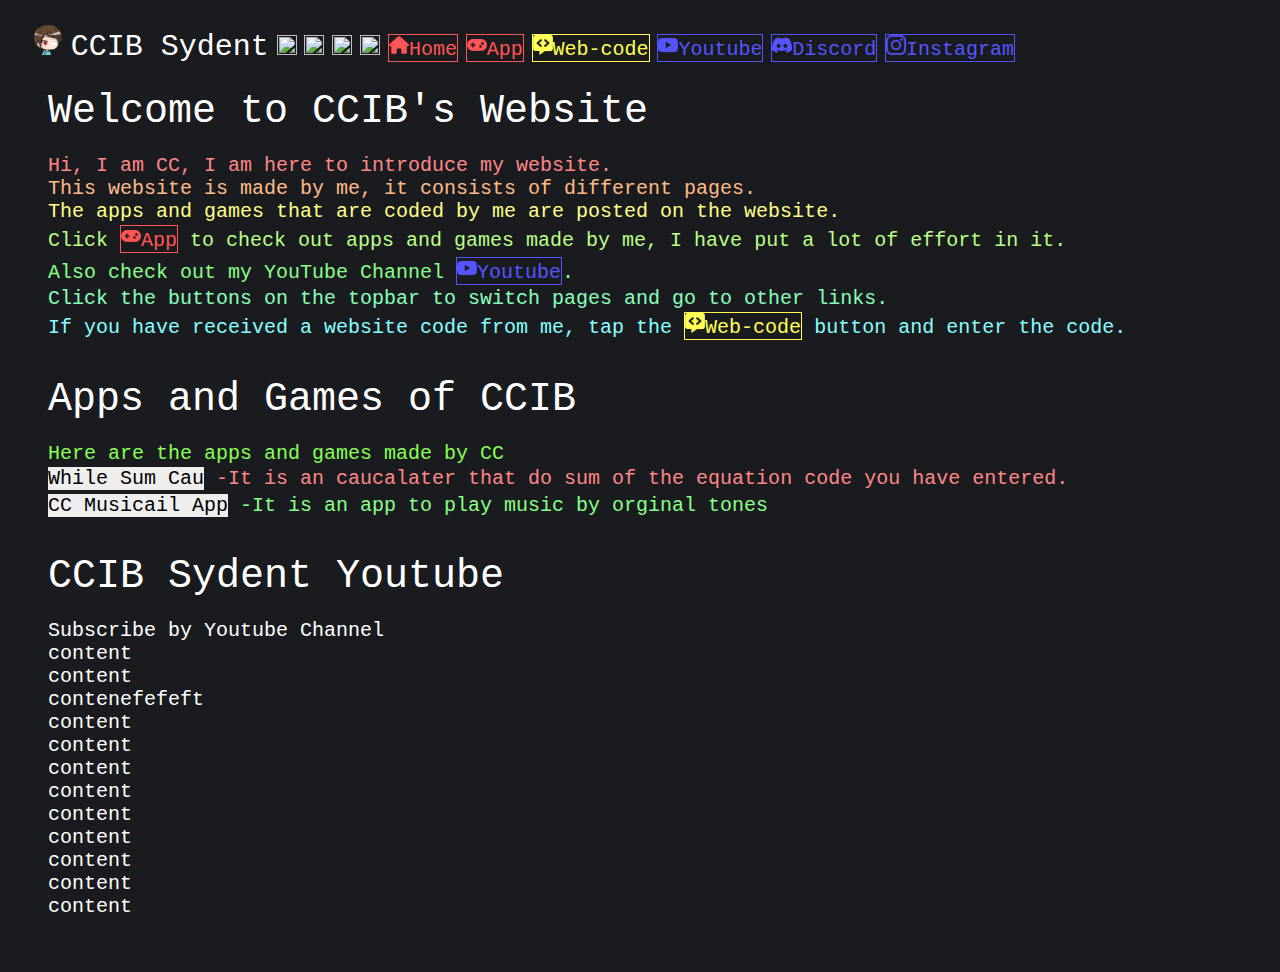
==== commit 952887e5: "Update index.html" ====
--- a/index.html
+++ b/index.html
@@ -126,7 +126,7 @@
 Subscribe by Youtube Channel</br>
 content</br>
 content</br>
-content</br>
+contenefefeft</br>
 content</br>
 content</br>
 content</br>
@@ -222,4 +222,4 @@
 
 </script>
 </body>
-</html>+</html>
